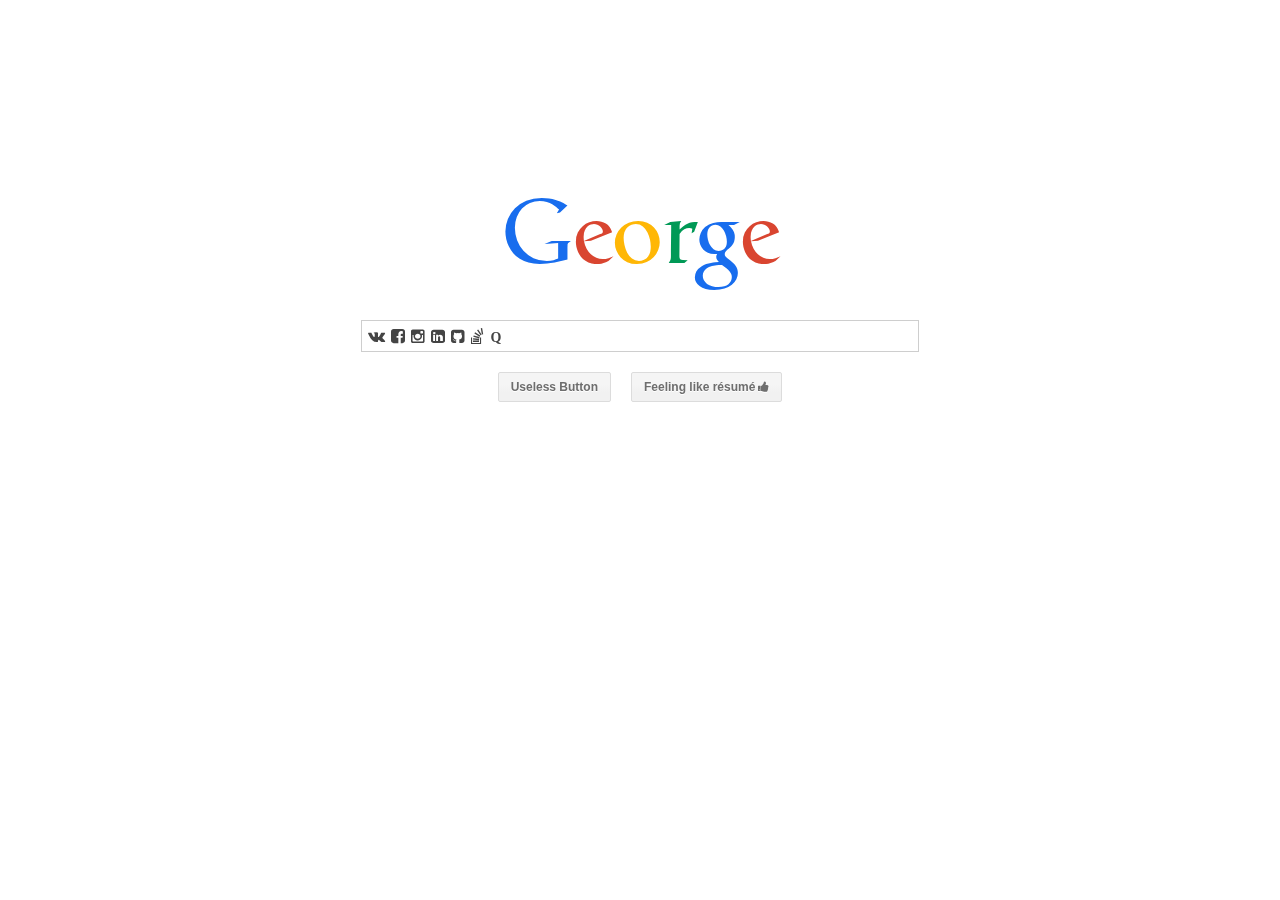
==== index.html @ b4901fd7 "Instagram ico add" ====
<!DOCTYPE html><html><head><title>Georgy's page</title><link rel="stylesheet" href="/main.css"><link rel="shortcut icon" href="/img/favicon.ico" type="image/x-icon"></head><body><div id="center"><div id="name"><span class="b">G</span><span class="r">e</span><span class="o">o</span><span class="g">r</span><span class="b">g</span><span class="r">e</span></div><div id="socialInput"><a href="https://vk.com/georgyserga"><i class="fa fa-vk"></i></a><a href="https://www.facebook.com/georgeserga"><i class="fa fa-facebook-square"></i></a><a href="https://instagram.com/georgy.serga"><i class="fa fa-instagram"></i></a><a href="https://ru.linkedin.com/in/gserga"><i class="fa fa-linkedin-square"></i></a><a href="https://github.com/GeorgySerga"><i class="fa fa-github-square"></i></a><a href="http://stackoverflow.com/users/4753661/georgy"><i class="fa fa-stack-overflow"></i></a><a href="http://www.quora.com/Georgy-Serga"><i class="fa fa-fw">Q</i></a></div><div id="linksButtons"><a class="btn">Useless Button</a><a href="/articles/about" class="btn">Feeling like résumé<i class="fa fa-thumbs-up"></i></a></div></div></body></html>
---- main.css ----
/*!
 *  Font Awesome 4.3.0 by @davegandy - http://fontawesome.io - @fontawesome
 *  License - http://fontawesome.io/license (Font: SIL OFL 1.1, CSS: MIT License)
 */@font-face{font-family:'FontAwesome';src:url('../fonts/fontawesome-webfont.eot?v=4.3.0');src:url('../fonts/fontawesome-webfont.eot?#iefix&v=4.3.0') format('embedded-opentype'),url('../fonts/fontawesome-webfont.woff2?v=4.3.0') format('woff2'),url('../fonts/fontawesome-webfont.woff?v=4.3.0') format('woff'),url('../fonts/fontawesome-webfont.ttf?v=4.3.0') format('truetype'),url('../fonts/fontawesome-webfont.svg?v=4.3.0#fontawesomeregular') format('svg');font-weight:normal;font-style:normal;}.fa{display:inline-block;font:normal normal normal 14px/1 FontAwesome;font-size:inherit;text-rendering:auto;-webkit-font-smoothing:antialiased;-moz-osx-font-smoothing:grayscale;-webkit-transform:translate(0, 0);-ms-transform:translate(0, 0);transform:translate(0, 0);}.fa-lg{font-size:1.33333em;line-height:0.75em;vertical-align:-15%;}.fa-2x{font-size:2em;}.fa-3x{font-size:3em;}.fa-4x{font-size:4em;}.fa-5x{font-size:5em;}.fa-fw{width:1.28571em;text-align:center;}.fa-ul{padding-left:0;margin-left:2.14286em;list-style-type:none;}.fa-ul>li{position:relative;}.fa-li{position:absolute;left:-2.14286em;width:2.14286em;top:0.14286em;text-align:center;}.fa-li.fa-lg{left:-1.85714em;}.fa-border{padding:0.2em 0.25em 0.15em;border:solid 0.08em #eee;border-radius:0.1em;}.pull-right{float:right;}.pull-left{float:left;}.fa.pull-left{margin-right:0.3em;}.fa.pull-right{margin-left:0.3em;}.fa-spin{-webkit-animation:fa-spin 2s infinite linear;animation:fa-spin 2s infinite linear;}.fa-pulse{-webkit-animation:fa-spin 1s infinite steps(8);animation:fa-spin 1s infinite steps(8);}@-webkit-keyframes fa-spin{0%{-webkit-transform:rotate(0deg);transform:rotate(0deg);}100%{-webkit-transform:rotate(359deg);transform:rotate(359deg);}}@keyframes fa-spin{0%{-webkit-transform:rotate(0deg);transform:rotate(0deg);}100%{-webkit-transform:rotate(359deg);transform:rotate(359deg);}}.fa-rotate-90{filter:progid:DXImageTransform.Microsoft.BasicImage(rotation=1);-webkit-transform:rotate(90deg);-ms-transform:rotate(90deg);transform:rotate(90deg);}.fa-rotate-180{filter:progid:DXImageTransform.Microsoft.BasicImage(rotation=2);-webkit-transform:rotate(180deg);-ms-transform:rotate(180deg);transform:rotate(180deg);}.fa-rotate-270{filter:progid:DXImageTransform.Microsoft.BasicImage(rotation=3);-webkit-transform:rotate(270deg);-ms-transform:rotate(270deg);transform:rotate(270deg);}.fa-flip-horizontal{filter:progid:DXImageTransform.Microsoft.BasicImage(rotation=0);-webkit-transform:scale(-1, 1);-ms-transform:scale(-1, 1);transform:scale(-1, 1);}.fa-flip-vertical{filter:progid:DXImageTransform.Microsoft.BasicImage(rotation=2);-webkit-transform:scale(1, -1);-ms-transform:scale(1, -1);transform:scale(1, -1);}:root .fa-rotate-90,:root .fa-rotate-180,:root .fa-rotate-270,:root .fa-flip-horizontal,:root .fa-flip-vertical{-webkit-filter:none;filter:none;}.fa-stack{position:relative;display:inline-block;width:2em;height:2em;line-height:2em;vertical-align:middle;}.fa-stack-1x,.fa-stack-2x{position:absolute;left:0;width:100%;text-align:center;}.fa-stack-1x{line-height:inherit;}.fa-stack-2x{font-size:2em;}.fa-inverse{color:#fff;}.fa-glass:before{content:"\f000";}.fa-music:before{content:"\f001";}.fa-search:before{content:"\f002";}.fa-envelope-o:before{content:"\f003";}.fa-heart:before{content:"\f004";}.fa-star:before{content:"\f005";}.fa-star-o:before{content:"\f006";}.fa-user:before{content:"\f007";}.fa-film:before{content:"\f008";}.fa-th-large:before{content:"\f009";}.fa-th:before{content:"\f00a";}.fa-th-list:before{content:"\f00b";}.fa-check:before{content:"\f00c";}.fa-remove:before,.fa-close:before,.fa-times:before{content:"\f00d";}.fa-search-plus:before{content:"\f00e";}.fa-search-minus:before{content:"\f010";}.fa-power-off:before{content:"\f011";}.fa-signal:before{content:"\f012";}.fa-gear:before,.fa-cog:before{content:"\f013";}.fa-trash-o:before{content:"\f014";}.fa-home:before{content:"\f015";}.fa-file-o:before{content:"\f016";}.fa-clock-o:before{content:"\f017";}.fa-road:before{content:"\f018";}.fa-download:before{content:"\f019";}.fa-arrow-circle-o-down:before{content:"\f01a";}.fa-arrow-circle-o-up:before{content:"\f01b";}.fa-inbox:before{content:"\f01c";}.fa-play-circle-o:before{content:"\f01d";}.fa-rotate-right:before,.fa-repeat:before{content:"\f01e";}.fa-refresh:before{content:"\f021";}.fa-list-alt:before{content:"\f022";}.fa-lock:before{content:"\f023";}.fa-flag:before{content:"\f024";}.fa-headphones:before{content:"\f025";}.fa-volume-off:before{content:"\f026";}.fa-volume-down:before{content:"\f027";}.fa-volume-up:before{content:"\f028";}.fa-qrcode:before{content:"\f029";}.fa-barcode:before{content:"\f02a";}.fa-tag:before{content:"\f02b";}.fa-tags:before{content:"\f02c";}.fa-book:before{content:"\f02d";}.fa-bookmark:before{content:"\f02e";}.fa-print:before{content:"\f02f";}.fa-camera:before{content:"\f030";}.fa-font:before{content:"\f031";}.fa-bold:before{content:"\f032";}.fa-italic:before{content:"\f033";}.fa-text-height:before{content:"\f034";}.fa-text-width:before{content:"\f035";}.fa-align-left:before{content:"\f036";}.fa-align-center:before{content:"\f037";}.fa-align-right:before{content:"\f038";}.fa-align-justify:before{content:"\f039";}.fa-list:before{content:"\f03a";}.fa-dedent:before,.fa-outdent:before{content:"\f03b";}.fa-indent:before{content:"\f03c";}.fa-video-camera:before{content:"\f03d";}.fa-photo:before,.fa-image:before,.fa-picture-o:before{content:"\f03e";}.fa-pencil:before{content:"\f040";}.fa-map-marker:before{content:"\f041";}.fa-adjust:before{content:"\f042";}.fa-tint:before{content:"\f043";}.fa-edit:before,.fa-pencil-square-o:before{content:"\f044";}.fa-share-square-o:before{content:"\f045";}.fa-check-square-o:before{content:"\f046";}.fa-arrows:before{content:"\f047";}.fa-step-backward:before{content:"\f048";}.fa-fast-backward:before{content:"\f049";}.fa-backward:before{content:"\f04a";}.fa-play:before{content:"\f04b";}.fa-pause:before{content:"\f04c";}.fa-stop:before{content:"\f04d";}.fa-forward:before{content:"\f04e";}.fa-fast-forward:before{content:"\f050";}.fa-step-forward:before{content:"\f051";}.fa-eject:before{content:"\f052";}.fa-chevron-left:before{content:"\f053";}.fa-chevron-right:before{content:"\f054";}.fa-plus-circle:before{content:"\f055";}.fa-minus-circle:before{content:"\f056";}.fa-times-circle:before{content:"\f057";}.fa-check-circle:before{content:"\f058";}.fa-question-circle:before{content:"\f059";}.fa-info-circle:before{content:"\f05a";}.fa-crosshairs:before{content:"\f05b";}.fa-times-circle-o:before{content:"\f05c";}.fa-check-circle-o:before{content:"\f05d";}.fa-ban:before{content:"\f05e";}.fa-arrow-left:before{content:"\f060";}.fa-arrow-right:before{content:"\f061";}.fa-arrow-up:before{content:"\f062";}.fa-arrow-down:before{content:"\f063";}.fa-mail-forward:before,.fa-share:before{content:"\f064";}.fa-expand:before{content:"\f065";}.fa-compress:before{content:"\f066";}.fa-plus:before{content:"\f067";}.fa-minus:before{content:"\f068";}.fa-asterisk:before{content:"\f069";}.fa-exclamation-circle:before{content:"\f06a";}.fa-gift:before{content:"\f06b";}.fa-leaf:before{content:"\f06c";}.fa-fire:before{content:"\f06d";}.fa-eye:before{content:"\f06e";}.fa-eye-slash:before{content:"\f070";}.fa-warning:before,.fa-exclamation-triangle:before{content:"\f071";}.fa-plane:before{content:"\f072";}.fa-calendar:before{content:"\f073";}.fa-random:before{content:"\f074";}.fa-comment:before{content:"\f075";}.fa-magnet:before{content:"\f076";}.fa-chevron-up:before{content:"\f077";}.fa-chevron-down:before{content:"\f078";}.fa-retweet:before{content:"\f079";}.fa-shopping-cart:before{content:"\f07a";}.fa-folder:before{content:"\f07b";}.fa-folder-open:before{content:"\f07c";}.fa-arrows-v:before{content:"\f07d";}.fa-arrows-h:before{content:"\f07e";}.fa-bar-chart-o:before,.fa-bar-chart:before{content:"\f080";}.fa-twitter-square:before{content:"\f081";}.fa-facebook-square:before{content:"\f082";}.fa-camera-retro:before{content:"\f083";}.fa-key:before{content:"\f084";}.fa-gears:before,.fa-cogs:before{content:"\f085";}.fa-comments:before{content:"\f086";}.fa-thumbs-o-up:before{content:"\f087";}.fa-thumbs-o-down:before{content:"\f088";}.fa-star-half:before{content:"\f089";}.fa-heart-o:before{content:"\f08a";}.fa-sign-out:before{content:"\f08b";}.fa-linkedin-square:before{content:"\f08c";}.fa-thumb-tack:before{content:"\f08d";}.fa-external-link:before{content:"\f08e";}.fa-sign-in:before{content:"\f090";}.fa-trophy:before{content:"\f091";}.fa-github-square:before{content:"\f092";}.fa-upload:before{content:"\f093";}.fa-lemon-o:before{content:"\f094";}.fa-phone:before{content:"\f095";}.fa-square-o:before{content:"\f096";}.fa-bookmark-o:before{content:"\f097";}.fa-phone-square:before{content:"\f098";}.fa-twitter:before{content:"\f099";}.fa-facebook-f:before,.fa-facebook:before{content:"\f09a";}.fa-github:before{content:"\f09b";}.fa-unlock:before{content:"\f09c";}.fa-credit-card:before{content:"\f09d";}.fa-rss:before{content:"\f09e";}.fa-hdd-o:before{content:"\f0a0";}.fa-bullhorn:before{content:"\f0a1";}.fa-bell:before{content:"\f0f3";}.fa-certificate:before{content:"\f0a3";}.fa-hand-o-right:before{content:"\f0a4";}.fa-hand-o-left:before{content:"\f0a5";}.fa-hand-o-up:before{content:"\f0a6";}.fa-hand-o-down:before{content:"\f0a7";}.fa-arrow-circle-left:before{content:"\f0a8";}.fa-arrow-circle-right:before{content:"\f0a9";}.fa-arrow-circle-up:before{content:"\f0aa";}.fa-arrow-circle-down:before{content:"\f0ab";}.fa-globe:before{content:"\f0ac";}.fa-wrench:before{content:"\f0ad";}.fa-tasks:before{content:"\f0ae";}.fa-filter:before{content:"\f0b0";}.fa-briefcase:before{content:"\f0b1";}.fa-arrows-alt:before{content:"\f0b2";}.fa-group:before,.fa-users:before{content:"\f0c0";}.fa-chain:before,.fa-link:before{content:"\f0c1";}.fa-cloud:before{content:"\f0c2";}.fa-flask:before{content:"\f0c3";}.fa-cut:before,.fa-scissors:before{content:"\f0c4";}.fa-copy:before,.fa-files-o:before{content:"\f0c5";}.fa-paperclip:before{content:"\f0c6";}.fa-save:before,.fa-floppy-o:before{content:"\f0c7";}.fa-square:before{content:"\f0c8";}.fa-navicon:before,.fa-reorder:before,.fa-bars:before{content:"\f0c9";}.fa-list-ul:before{content:"\f0ca";}.fa-list-ol:before{content:"\f0cb";}.fa-strikethrough:before{content:"\f0cc";}.fa-underline:before{content:"\f0cd";}.fa-table:before{content:"\f0ce";}.fa-magic:before{content:"\f0d0";}.fa-truck:before{content:"\f0d1";}.fa-pinterest:before{content:"\f0d2";}.fa-pinterest-square:before{content:"\f0d3";}.fa-google-plus-square:before{content:"\f0d4";}.fa-google-plus:before{content:"\f0d5";}.fa-money:before{content:"\f0d6";}.fa-caret-down:before{content:"\f0d7";}.fa-caret-up:before{content:"\f0d8";}.fa-caret-left:before{content:"\f0d9";}.fa-caret-right:before{content:"\f0da";}.fa-columns:before{content:"\f0db";}.fa-unsorted:before,.fa-sort:before{content:"\f0dc";}.fa-sort-down:before,.fa-sort-desc:before{content:"\f0dd";}.fa-sort-up:before,.fa-sort-asc:before{content:"\f0de";}.fa-envelope:before{content:"\f0e0";}.fa-linkedin:before{content:"\f0e1";}.fa-rotate-left:before,.fa-undo:before{content:"\f0e2";}.fa-legal:before,.fa-gavel:before{content:"\f0e3";}.fa-dashboard:before,.fa-tachometer:before{content:"\f0e4";}.fa-comment-o:before{content:"\f0e5";}.fa-comments-o:before{content:"\f0e6";}.fa-flash:before,.fa-bolt:before{content:"\f0e7";}.fa-sitemap:before{content:"\f0e8";}.fa-umbrella:before{content:"\f0e9";}.fa-paste:before,.fa-clipboard:before{content:"\f0ea";}.fa-lightbulb-o:before{content:"\f0eb";}.fa-exchange:before{content:"\f0ec";}.fa-cloud-download:before{content:"\f0ed";}.fa-cloud-upload:before{content:"\f0ee";}.fa-user-md:before{content:"\f0f0";}.fa-stethoscope:before{content:"\f0f1";}.fa-suitcase:before{content:"\f0f2";}.fa-bell-o:before{content:"\f0a2";}.fa-coffee:before{content:"\f0f4";}.fa-cutlery:before{content:"\f0f5";}.fa-file-text-o:before{content:"\f0f6";}.fa-building-o:before{content:"\f0f7";}.fa-hospital-o:before{content:"\f0f8";}.fa-ambulance:before{content:"\f0f9";}.fa-medkit:before{content:"\f0fa";}.fa-fighter-jet:before{content:"\f0fb";}.fa-beer:before{content:"\f0fc";}.fa-h-square:before{content:"\f0fd";}.fa-plus-square:before{content:"\f0fe";}.fa-angle-double-left:before{content:"\f100";}.fa-angle-double-right:before{content:"\f101";}.fa-angle-double-up:before{content:"\f102";}.fa-angle-double-down:before{content:"\f103";}.fa-angle-left:before{content:"\f104";}.fa-angle-right:before{content:"\f105";}.fa-angle-up:before{content:"\f106";}.fa-angle-down:before{content:"\f107";}.fa-desktop:before{content:"\f108";}.fa-laptop:before{content:"\f109";}.fa-tablet:before{content:"\f10a";}.fa-mobile-phone:before,.fa-mobile:before{content:"\f10b";}.fa-circle-o:before{content:"\f10c";}.fa-quote-left:before{content:"\f10d";}.fa-quote-right:before{content:"\f10e";}.fa-spinner:before{content:"\f110";}.fa-circle:before{content:"\f111";}.fa-mail-reply:before,.fa-reply:before{content:"\f112";}.fa-github-alt:before{content:"\f113";}.fa-folder-o:before{content:"\f114";}.fa-folder-open-o:before{content:"\f115";}.fa-smile-o:before{content:"\f118";}.fa-frown-o:before{content:"\f119";}.fa-meh-o:before{content:"\f11a";}.fa-gamepad:before{content:"\f11b";}.fa-keyboard-o:before{content:"\f11c";}.fa-flag-o:before{content:"\f11d";}.fa-flag-checkered:before{content:"\f11e";}.fa-terminal:before{content:"\f120";}.fa-code:before{content:"\f121";}.fa-mail-reply-all:before,.fa-reply-all:before{content:"\f122";}.fa-star-half-empty:before,.fa-star-half-full:before,.fa-star-half-o:before{content:"\f123";}.fa-location-arrow:before{content:"\f124";}.fa-crop:before{content:"\f125";}.fa-code-fork:before{content:"\f126";}.fa-unlink:before,.fa-chain-broken:before{content:"\f127";}.fa-question:before{content:"\f128";}.fa-info:before{content:"\f129";}.fa-exclamation:before{content:"\f12a";}.fa-superscript:before{content:"\f12b";}.fa-subscript:before{content:"\f12c";}.fa-eraser:before{content:"\f12d";}.fa-puzzle-piece:before{content:"\f12e";}.fa-microphone:before{content:"\f130";}.fa-microphone-slash:before{content:"\f131";}.fa-shield:before{content:"\f132";}.fa-calendar-o:before{content:"\f133";}.fa-fire-extinguisher:before{content:"\f134";}.fa-rocket:before{content:"\f135";}.fa-maxcdn:before{content:"\f136";}.fa-chevron-circle-left:before{content:"\f137";}.fa-chevron-circle-right:before{content:"\f138";}.fa-chevron-circle-up:before{content:"\f139";}.fa-chevron-circle-down:before{content:"\f13a";}.fa-html5:before{content:"\f13b";}.fa-css3:before{content:"\f13c";}.fa-anchor:before{content:"\f13d";}.fa-unlock-alt:before{content:"\f13e";}.fa-bullseye:before{content:"\f140";}.fa-ellipsis-h:before{content:"\f141";}.fa-ellipsis-v:before{content:"\f142";}.fa-rss-square:before{content:"\f143";}.fa-play-circle:before{content:"\f144";}.fa-ticket:before{content:"\f145";}.fa-minus-square:before{content:"\f146";}.fa-minus-square-o:before{content:"\f147";}.fa-level-up:before{content:"\f148";}.fa-level-down:before{content:"\f149";}.fa-check-square:before{content:"\f14a";}.fa-pencil-square:before{content:"\f14b";}.fa-external-link-square:before{content:"\f14c";}.fa-share-square:before{content:"\f14d";}.fa-compass:before{content:"\f14e";}.fa-toggle-down:before,.fa-caret-square-o-down:before{content:"\f150";}.fa-toggle-up:before,.fa-caret-square-o-up:before{content:"\f151";}.fa-toggle-right:before,.fa-caret-square-o-right:before{content:"\f152";}.fa-euro:before,.fa-eur:before{content:"\f153";}.fa-gbp:before{content:"\f154";}.fa-dollar:before,.fa-usd:before{content:"\f155";}.fa-rupee:before,.fa-inr:before{content:"\f156";}.fa-cny:before,.fa-rmb:before,.fa-yen:before,.fa-jpy:before{content:"\f157";}.fa-ruble:before,.fa-rouble:before,.fa-rub:before{content:"\f158";}.fa-won:before,.fa-krw:before{content:"\f159";}.fa-bitcoin:before,.fa-btc:before{content:"\f15a";}.fa-file:before{content:"\f15b";}.fa-file-text:before{content:"\f15c";}.fa-sort-alpha-asc:before{content:"\f15d";}.fa-sort-alpha-desc:before{content:"\f15e";}.fa-sort-amount-asc:before{content:"\f160";}.fa-sort-amount-desc:before{content:"\f161";}.fa-sort-numeric-asc:before{content:"\f162";}.fa-sort-numeric-desc:before{content:"\f163";}.fa-thumbs-up:before{content:"\f164";}.fa-thumbs-down:before{content:"\f165";}.fa-youtube-square:before{content:"\f166";}.fa-youtube:before{content:"\f167";}.fa-xing:before{content:"\f168";}.fa-xing-square:before{content:"\f169";}.fa-youtube-play:before{content:"\f16a";}.fa-dropbox:before{content:"\f16b";}.fa-stack-overflow:before{content:"\f16c";}.fa-instagram:before{content:"\f16d";}.fa-flickr:before{content:"\f16e";}.fa-adn:before{content:"\f170";}.fa-bitbucket:before{content:"\f171";}.fa-bitbucket-square:before{content:"\f172";}.fa-tumblr:before{content:"\f173";}.fa-tumblr-square:before{content:"\f174";}.fa-long-arrow-down:before{content:"\f175";}.fa-long-arrow-up:before{content:"\f176";}.fa-long-arrow-left:before{content:"\f177";}.fa-long-arrow-right:before{content:"\f178";}.fa-apple:before{content:"\f179";}.fa-windows:before{content:"\f17a";}.fa-android:before{content:"\f17b";}.fa-linux:before{content:"\f17c";}.fa-dribbble:before{content:"\f17d";}.fa-skype:before{content:"\f17e";}.fa-foursquare:before{content:"\f180";}.fa-trello:before{content:"\f181";}.fa-female:before{content:"\f182";}.fa-male:before{content:"\f183";}.fa-gittip:before,.fa-gratipay:before{content:"\f184";}.fa-sun-o:before{content:"\f185";}.fa-moon-o:before{content:"\f186";}.fa-archive:before{content:"\f187";}.fa-bug:before{content:"\f188";}.fa-vk:before{content:"\f189";}.fa-weibo:before{content:"\f18a";}.fa-renren:before{content:"\f18b";}.fa-pagelines:before{content:"\f18c";}.fa-stack-exchange:before{content:"\f18d";}.fa-arrow-circle-o-right:before{content:"\f18e";}.fa-arrow-circle-o-left:before{content:"\f190";}.fa-toggle-left:before,.fa-caret-square-o-left:before{content:"\f191";}.fa-dot-circle-o:before{content:"\f192";}.fa-wheelchair:before{content:"\f193";}.fa-vimeo-square:before{content:"\f194";}.fa-turkish-lira:before,.fa-try:before{content:"\f195";}.fa-plus-square-o:before{content:"\f196";}.fa-space-shuttle:before{content:"\f197";}.fa-slack:before{content:"\f198";}.fa-envelope-square:before{content:"\f199";}.fa-wordpress:before{content:"\f19a";}.fa-openid:before{content:"\f19b";}.fa-institution:before,.fa-bank:before,.fa-university:before{content:"\f19c";}.fa-mortar-board:before,.fa-graduation-cap:before{content:"\f19d";}.fa-yahoo:before{content:"\f19e";}.fa-google:before{content:"\f1a0";}.fa-reddit:before{content:"\f1a1";}.fa-reddit-square:before{content:"\f1a2";}.fa-stumbleupon-circle:before{content:"\f1a3";}.fa-stumbleupon:before{content:"\f1a4";}.fa-delicious:before{content:"\f1a5";}.fa-digg:before{content:"\f1a6";}.fa-pied-piper:before{content:"\f1a7";}.fa-pied-piper-alt:before{content:"\f1a8";}.fa-drupal:before{content:"\f1a9";}.fa-joomla:before{content:"\f1aa";}.fa-language:before{content:"\f1ab";}.fa-fax:before{content:"\f1ac";}.fa-building:before{content:"\f1ad";}.fa-child:before{content:"\f1ae";}.fa-paw:before{content:"\f1b0";}.fa-spoon:before{content:"\f1b1";}.fa-cube:before{content:"\f1b2";}.fa-cubes:before{content:"\f1b3";}.fa-behance:before{content:"\f1b4";}.fa-behance-square:before{content:"\f1b5";}.fa-steam:before{content:"\f1b6";}.fa-steam-square:before{content:"\f1b7";}.fa-recycle:before{content:"\f1b8";}.fa-automobile:before,.fa-car:before{content:"\f1b9";}.fa-cab:before,.fa-taxi:before{content:"\f1ba";}.fa-tree:before{content:"\f1bb";}.fa-spotify:before{content:"\f1bc";}.fa-deviantart:before{content:"\f1bd";}.fa-soundcloud:before{content:"\f1be";}.fa-database:before{content:"\f1c0";}.fa-file-pdf-o:before{content:"\f1c1";}.fa-file-word-o:before{content:"\f1c2";}.fa-file-excel-o:before{content:"\f1c3";}.fa-file-powerpoint-o:before{content:"\f1c4";}.fa-file-photo-o:before,.fa-file-picture-o:before,.fa-file-image-o:before{content:"\f1c5";}.fa-file-zip-o:before,.fa-file-archive-o:before{content:"\f1c6";}.fa-file-sound-o:before,.fa-file-audio-o:before{content:"\f1c7";}.fa-file-movie-o:before,.fa-file-video-o:before{content:"\f1c8";}.fa-file-code-o:before{content:"\f1c9";}.fa-vine:before{content:"\f1ca";}.fa-codepen:before{content:"\f1cb";}.fa-jsfiddle:before{content:"\f1cc";}.fa-life-bouy:before,.fa-life-buoy:before,.fa-life-saver:before,.fa-support:before,.fa-life-ring:before{content:"\f1cd";}.fa-circle-o-notch:before{content:"\f1ce";}.fa-ra:before,.fa-rebel:before{content:"\f1d0";}.fa-ge:before,.fa-empire:before{content:"\f1d1";}.fa-git-square:before{content:"\f1d2";}.fa-git:before{content:"\f1d3";}.fa-hacker-news:before{content:"\f1d4";}.fa-tencent-weibo:before{content:"\f1d5";}.fa-qq:before{content:"\f1d6";}.fa-wechat:before,.fa-weixin:before{content:"\f1d7";}.fa-send:before,.fa-paper-plane:before{content:"\f1d8";}.fa-send-o:before,.fa-paper-plane-o:before{content:"\f1d9";}.fa-history:before{content:"\f1da";}.fa-genderless:before,.fa-circle-thin:before{content:"\f1db";}.fa-header:before{content:"\f1dc";}.fa-paragraph:before{content:"\f1dd";}.fa-sliders:before{content:"\f1de";}.fa-share-alt:before{content:"\f1e0";}.fa-share-alt-square:before{content:"\f1e1";}.fa-bomb:before{content:"\f1e2";}.fa-soccer-ball-o:before,.fa-futbol-o:before{content:"\f1e3";}.fa-tty:before{content:"\f1e4";}.fa-binoculars:before{content:"\f1e5";}.fa-plug:before{content:"\f1e6";}.fa-slideshare:before{content:"\f1e7";}.fa-twitch:before{content:"\f1e8";}.fa-yelp:before{content:"\f1e9";}.fa-newspaper-o:before{content:"\f1ea";}.fa-wifi:before{content:"\f1eb";}.fa-calculator:before{content:"\f1ec";}.fa-paypal:before{content:"\f1ed";}.fa-google-wallet:before{content:"\f1ee";}.fa-cc-visa:before{content:"\f1f0";}.fa-cc-mastercard:before{content:"\f1f1";}.fa-cc-discover:before{content:"\f1f2";}.fa-cc-amex:before{content:"\f1f3";}.fa-cc-paypal:before{content:"\f1f4";}.fa-cc-stripe:before{content:"\f1f5";}.fa-bell-slash:before{content:"\f1f6";}.fa-bell-slash-o:before{content:"\f1f7";}.fa-trash:before{content:"\f1f8";}.fa-copyright:before{content:"\f1f9";}.fa-at:before{content:"\f1fa";}.fa-eyedropper:before{content:"\f1fb";}.fa-paint-brush:before{content:"\f1fc";}.fa-birthday-cake:before{content:"\f1fd";}.fa-area-chart:before{content:"\f1fe";}.fa-pie-chart:before{content:"\f200";}.fa-line-chart:before{content:"\f201";}.fa-lastfm:before{content:"\f202";}.fa-lastfm-square:before{content:"\f203";}.fa-toggle-off:before{content:"\f204";}.fa-toggle-on:before{content:"\f205";}.fa-bicycle:before{content:"\f206";}.fa-bus:before{content:"\f207";}.fa-ioxhost:before{content:"\f208";}.fa-angellist:before{content:"\f209";}.fa-cc:before{content:"\f20a";}.fa-shekel:before,.fa-sheqel:before,.fa-ils:before{content:"\f20b";}.fa-meanpath:before{content:"\f20c";}.fa-buysellads:before{content:"\f20d";}.fa-connectdevelop:before{content:"\f20e";}.fa-dashcube:before{content:"\f210";}.fa-forumbee:before{content:"\f211";}.fa-leanpub:before{content:"\f212";}.fa-sellsy:before{content:"\f213";}.fa-shirtsinbulk:before{content:"\f214";}.fa-simplybuilt:before{content:"\f215";}.fa-skyatlas:before{content:"\f216";}.fa-cart-plus:before{content:"\f217";}.fa-cart-arrow-down:before{content:"\f218";}.fa-diamond:before{content:"\f219";}.fa-ship:before{content:"\f21a";}.fa-user-secret:before{content:"\f21b";}.fa-motorcycle:before{content:"\f21c";}.fa-street-view:before{content:"\f21d";}.fa-heartbeat:before{content:"\f21e";}.fa-venus:before{content:"\f221";}.fa-mars:before{content:"\f222";}.fa-mercury:before{content:"\f223";}.fa-transgender:before{content:"\f224";}.fa-transgender-alt:before{content:"\f225";}.fa-venus-double:before{content:"\f226";}.fa-mars-double:before{content:"\f227";}.fa-venus-mars:before{content:"\f228";}.fa-mars-stroke:before{content:"\f229";}.fa-mars-stroke-v:before{content:"\f22a";}.fa-mars-stroke-h:before{content:"\f22b";}.fa-neuter:before{content:"\f22c";}.fa-facebook-official:before{content:"\f230";}.fa-pinterest-p:before{content:"\f231";}.fa-whatsapp:before{content:"\f232";}.fa-server:before{content:"\f233";}.fa-user-plus:before{content:"\f234";}.fa-user-times:before{content:"\f235";}.fa-hotel:before,.fa-bed:before{content:"\f236";}.fa-viacoin:before{content:"\f237";}.fa-train:before{content:"\f238";}.fa-subway:before{content:"\f239";}.fa-medium:before{content:"\f23a";}body{font-family:"Helvetica";color:#444;margin:0;text-align:center;}a{text-decoration:none;color:#444;}a:hover{text-decoration:none;color:#000;}h1{font-size:48px;line-height:1.2em;border-bottom:#CCC solid 1px;padding:20px 0;}h3{font-weight:300;}#center{display:table-cell;vertical-align:middle;width:100%;height:100%;position:fixed;}@font-face{font-family:"CatullG";src:url(/fonts/CatullG.ttf);}#name{margin-left:auto;margin-top:5px;margin-right:auto;font-family:"CatullG";height:100px;font-size:90px;margin-top:180px;}#name .b{color:#186DEE;}#name .r{color:#D94530;}#name .o{color:#FFB706;}#name .g{color:#009956;}#socialInput{margin-left:auto;margin-top:5px;margin-right:auto;width:550px;height:25px;margin-top:40px;border:1px solid #cecece;padding:5px 3px 0 3px;text-align:left;}#socialInput:hover{border-color:#aaa;}i{margin:2px 3px 2px 3px;}i.fa-fw{margin:0;font-weight:600;font-size:14px;}#linksButtons{margin-left:auto;margin-top:5px;margin-right:auto;margin-top:20px;}a.btn{color:#6e6e6e;font:bold 12px Helvetica,Arial,sans-serif;text-decoration:none;padding:7px 12px;position:relative;display:inline-block;text-shadow:0 1px 0 #fff;-webkit-transition:border-color 0.218s;transition:border-color 0.218s;background:#f3f3f3;background:-webkit-gradient(linear, 0% 40%, 0% 70%, from(#F5F5F5), to(#F1F1F1));border:solid 1px #dcdcdc;border-radius:2px;-webkit-border-radius:2px;-moz-border-radius:2px;margin-right:10px;margin-left:10px;}a.btn:hover{color:#333;border-color:#999;box-shadow:0 1px 2px rgba(0, 0, 0, 0.15);}i.fa.fa-thumbs-up{margin:-2px 0 0 3px;}
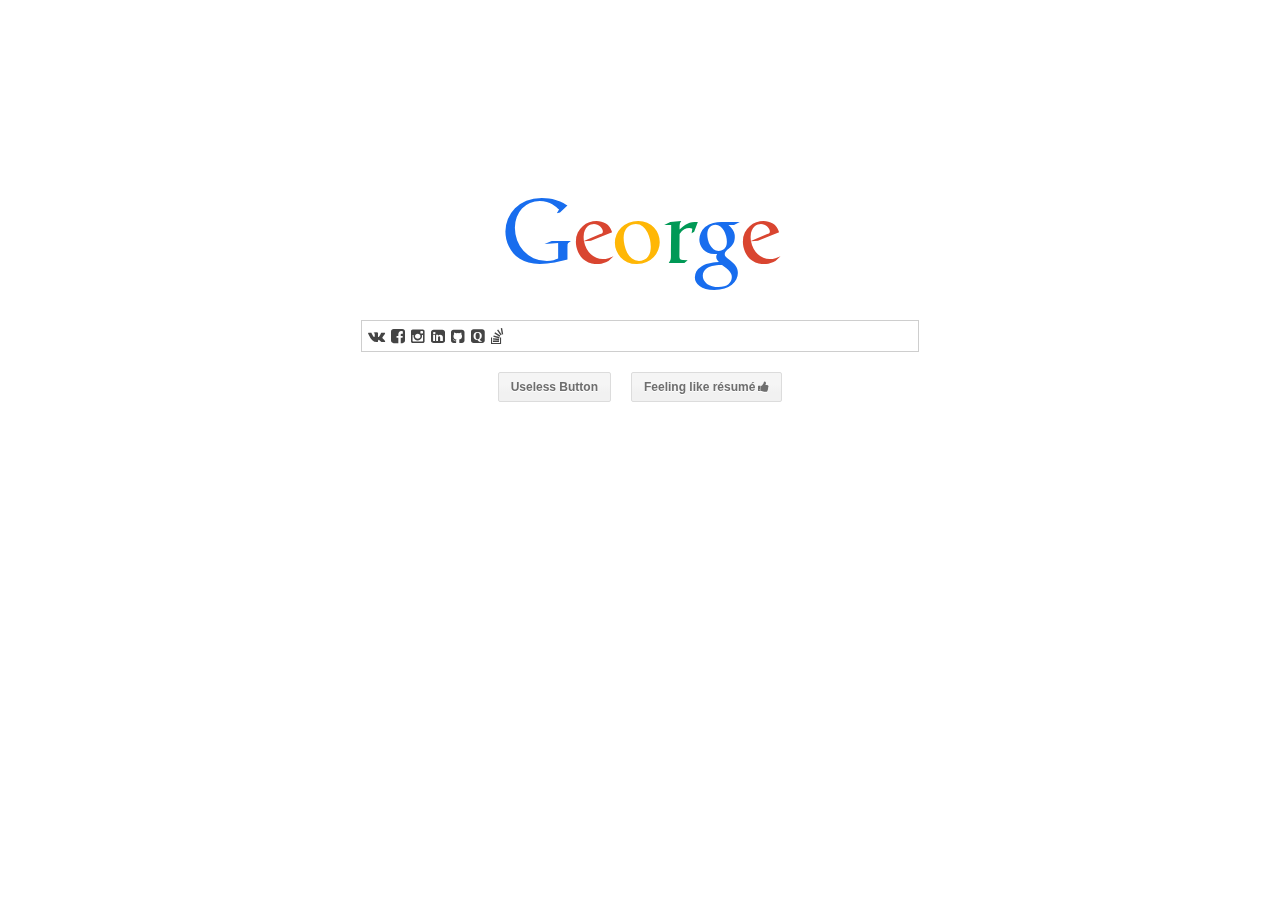
==== commit c5dd7fae: "Quora logo update" ====
--- a/index.html
+++ b/index.html
@@ -1 +1,7 @@
-<!DOCTYPE html><html><head><title>Georgy's page</title><link rel="stylesheet" href="/main.css"><link rel="shortcut icon" href="/img/favicon.ico" type="image/x-icon"></head><body><div id="center"><div id="name"><span class="b">G</span><span class="r">e</span><span class="o">o</span><span class="g">r</span><span class="b">g</span><span class="r">e</span></div><div id="socialInput"><a href="https://vk.com/georgyserga"><i class="fa fa-vk"></i></a><a href="https://www.facebook.com/georgeserga"><i class="fa fa-facebook-square"></i></a><a href="https://instagram.com/georgy.serga"><i class="fa fa-instagram"></i></a><a href="https://ru.linkedin.com/in/gserga"><i class="fa fa-linkedin-square"></i></a><a href="https://github.com/GeorgySerga"><i class="fa fa-github-square"></i></a><a href="http://stackoverflow.com/users/4753661/georgy"><i class="fa fa-stack-overflow"></i></a><a href="http://www.quora.com/Georgy-Serga"><i class="fa fa-fw">Q</i></a></div><div id="linksButtons"><a class="btn">Useless Button</a><a href="/articles/about" class="btn">Feeling like résumé<i class="fa fa-thumbs-up"></i></a></div></div></body></html>+<!DOCTYPE html><html><head><title>Georgy's page</title><meta name="viewport" content="width=device-width, initial-scale=1.0"><link rel="stylesheet" href="/main.css"><link rel="shortcut icon" href="/img/favicon.ico" type="image/x-icon"><script type="text/javascript">(function(i,s,o,g,r,a,m){i['GoogleAnalyticsObject']=r;i[r]=i[r]||function(){
+(i[r].q=i[r].q||[]).push(arguments)},i[r].l=1*new Date();a=s.createElement(o),
+m=s.getElementsByTagName(o)[0];a.async=1;a.src=g;m.parentNode.insertBefore(a,m)
+})(window,document,'script','//www.google-analytics.com/analytics.js','ga');
+ga('create', 'UA-62591911-1', 'auto');
+ga('send', 'pageview');
+</script></head><body><div id="center"><div id="name"><span class="b">G</span><span class="r">e</span><span class="o">o</span><span class="g">r</span><span class="b">g</span><span class="r">e</span></div><div id="socialInput"><a href="https://vk.com/georgyserga"><i class="fa fa-vk"></i></a><a href="https://www.facebook.com/georgeserga"><i class="fa fa-facebook-square"></i></a><a href="https://instagram.com/georgy.serga"><i class="fa fa-instagram"></i></a><a href="https://ru.linkedin.com/in/gserga"><i class="fa fa-linkedin-square"></i></a><a href="https://github.com/GeorgySerga"><i class="fa fa-github-square"></i></a><a href="http://www.quora.com/Georgy-Serga"><i class="fa fa-square"><span class="quora">Q</span></i></a><a href="http://stackoverflow.com/users/4753661/georgy"><i class="fa fa-stack-overflow"></i></a></div><div id="linksButtons"><a class="btn">Useless Button</a><a href="resume.html" class="btn">Feeling like résumé<i class="fa fa-thumbs-up"></i></a></div></div></body></html>--- a/main.css
+++ b/main.css
@@ -1,4 +1,5 @@
 /*!
  *  Font Awesome 4.3.0 by @davegandy - http://fontawesome.io - @fontawesome
  *  License - http://fontawesome.io/license (Font: SIL OFL 1.1, CSS: MIT License)
- */@font-face{font-family:'FontAwesome';src:url('../fonts/fontawesome-webfont.eot?v=4.3.0');src:url('../fonts/fontawesome-webfont.eot?#iefix&v=4.3.0') format('embedded-opentype'),url('../fonts/fontawesome-webfont.woff2?v=4.3.0') format('woff2'),url('../fonts/fontawesome-webfont.woff?v=4.3.0') format('woff'),url('../fonts/fontawesome-webfont.ttf?v=4.3.0') format('truetype'),url('../fonts/fontawesome-webfont.svg?v=4.3.0#fontawesomeregular') format('svg');font-weight:normal;font-style:normal;}.fa{display:inline-block;font:normal normal normal 14px/1 FontAwesome;font-size:inherit;text-rendering:auto;-webkit-font-smoothing:antialiased;-moz-osx-font-smoothing:grayscale;-webkit-transform:translate(0, 0);-ms-transform:translate(0, 0);transform:translate(0, 0);}.fa-lg{font-size:1.33333em;line-height:0.75em;vertical-align:-15%;}.fa-2x{font-size:2em;}.fa-3x{font-size:3em;}.fa-4x{font-size:4em;}.fa-5x{font-size:5em;}.fa-fw{width:1.28571em;text-align:center;}.fa-ul{padding-left:0;margin-left:2.14286em;list-style-type:none;}.fa-ul>li{position:relative;}.fa-li{position:absolute;left:-2.14286em;width:2.14286em;top:0.14286em;text-align:center;}.fa-li.fa-lg{left:-1.85714em;}.fa-border{padding:0.2em 0.25em 0.15em;border:solid 0.08em #eee;border-radius:0.1em;}.pull-right{float:right;}.pull-left{float:left;}.fa.pull-left{margin-right:0.3em;}.fa.pull-right{margin-left:0.3em;}.fa-spin{-webkit-animation:fa-spin 2s infinite linear;animation:fa-spin 2s infinite linear;}.fa-pulse{-webkit-animation:fa-spin 1s infinite steps(8);animation:fa-spin 1s infinite steps(8);}@-webkit-keyframes fa-spin{0%{-webkit-transform:rotate(0deg);transform:rotate(0deg);}100%{-webkit-transform:rotate(359deg);transform:rotate(359deg);}}@keyframes fa-spin{0%{-webkit-transform:rotate(0deg);transform:rotate(0deg);}100%{-webkit-transform:rotate(359deg);transform:rotate(359deg);}}.fa-rotate-90{filter:progid:DXImageTransform.Microsoft.BasicImage(rotation=1);-webkit-transform:rotate(90deg);-ms-transform:rotate(90deg);transform:rotate(90deg);}.fa-rotate-180{filter:progid:DXImageTransform.Microsoft.BasicImage(rotation=2);-webkit-transform:rotate(180deg);-ms-transform:rotate(180deg);transform:rotate(180deg);}.fa-rotate-270{filter:progid:DXImageTransform.Microsoft.BasicImage(rotation=3);-webkit-transform:rotate(270deg);-ms-transform:rotate(270deg);transform:rotate(270deg);}.fa-flip-horizontal{filter:progid:DXImageTransform.Microsoft.BasicImage(rotation=0);-webkit-transform:scale(-1, 1);-ms-transform:scale(-1, 1);transform:scale(-1, 1);}.fa-flip-vertical{filter:progid:DXImageTransform.Microsoft.BasicImage(rotation=2);-webkit-transform:scale(1, -1);-ms-transform:scale(1, -1);transform:scale(1, -1);}:root .fa-rotate-90,:root .fa-rotate-180,:root .fa-rotate-270,:root .fa-flip-horizontal,:root .fa-flip-vertical{-webkit-filter:none;filter:none;}.fa-stack{position:relative;display:inline-block;width:2em;height:2em;line-height:2em;vertical-align:middle;}.fa-stack-1x,.fa-stack-2x{position:absolute;left:0;width:100%;text-align:center;}.fa-stack-1x{line-height:inherit;}.fa-stack-2x{font-size:2em;}.fa-inverse{color:#fff;}.fa-glass:before{content:"\f000";}.fa-music:before{content:"\f001";}.fa-search:before{content:"\f002";}.fa-envelope-o:before{content:"\f003";}.fa-heart:before{content:"\f004";}.fa-star:before{content:"\f005";}.fa-star-o:before{content:"\f006";}.fa-user:before{content:"\f007";}.fa-film:before{content:"\f008";}.fa-th-large:before{content:"\f009";}.fa-th:before{content:"\f00a";}.fa-th-list:before{content:"\f00b";}.fa-check:before{content:"\f00c";}.fa-remove:before,.fa-close:before,.fa-times:before{content:"\f00d";}.fa-search-plus:before{content:"\f00e";}.fa-search-minus:before{content:"\f010";}.fa-power-off:before{content:"\f011";}.fa-signal:before{content:"\f012";}.fa-gear:before,.fa-cog:before{content:"\f013";}.fa-trash-o:before{content:"\f014";}.fa-home:before{content:"\f015";}.fa-file-o:before{content:"\f016";}.fa-clock-o:before{content:"\f017";}.fa-road:before{content:"\f018";}.fa-download:before{content:"\f019";}.fa-arrow-circle-o-down:before{content:"\f01a";}.fa-arrow-circle-o-up:before{content:"\f01b";}.fa-inbox:before{content:"\f01c";}.fa-play-circle-o:before{content:"\f01d";}.fa-rotate-right:before,.fa-repeat:before{content:"\f01e";}.fa-refresh:before{content:"\f021";}.fa-list-alt:before{content:"\f022";}.fa-lock:before{content:"\f023";}.fa-flag:before{content:"\f024";}.fa-headphones:before{content:"\f025";}.fa-volume-off:before{content:"\f026";}.fa-volume-down:before{content:"\f027";}.fa-volume-up:before{content:"\f028";}.fa-qrcode:before{content:"\f029";}.fa-barcode:before{content:"\f02a";}.fa-tag:before{content:"\f02b";}.fa-tags:before{content:"\f02c";}.fa-book:before{content:"\f02d";}.fa-bookmark:before{content:"\f02e";}.fa-print:before{content:"\f02f";}.fa-camera:before{content:"\f030";}.fa-font:before{content:"\f031";}.fa-bold:before{content:"\f032";}.fa-italic:before{content:"\f033";}.fa-text-height:before{content:"\f034";}.fa-text-width:before{content:"\f035";}.fa-align-left:before{content:"\f036";}.fa-align-center:before{content:"\f037";}.fa-align-right:before{content:"\f038";}.fa-align-justify:before{content:"\f039";}.fa-list:before{content:"\f03a";}.fa-dedent:before,.fa-outdent:before{content:"\f03b";}.fa-indent:before{content:"\f03c";}.fa-video-camera:before{content:"\f03d";}.fa-photo:before,.fa-image:before,.fa-picture-o:before{content:"\f03e";}.fa-pencil:before{content:"\f040";}.fa-map-marker:before{content:"\f041";}.fa-adjust:before{content:"\f042";}.fa-tint:before{content:"\f043";}.fa-edit:before,.fa-pencil-square-o:before{content:"\f044";}.fa-share-square-o:before{content:"\f045";}.fa-check-square-o:before{content:"\f046";}.fa-arrows:before{content:"\f047";}.fa-step-backward:before{content:"\f048";}.fa-fast-backward:before{content:"\f049";}.fa-backward:before{content:"\f04a";}.fa-play:before{content:"\f04b";}.fa-pause:before{content:"\f04c";}.fa-stop:before{content:"\f04d";}.fa-forward:before{content:"\f04e";}.fa-fast-forward:before{content:"\f050";}.fa-step-forward:before{content:"\f051";}.fa-eject:before{content:"\f052";}.fa-chevron-left:before{content:"\f053";}.fa-chevron-right:before{content:"\f054";}.fa-plus-circle:before{content:"\f055";}.fa-minus-circle:before{content:"\f056";}.fa-times-circle:before{content:"\f057";}.fa-check-circle:before{content:"\f058";}.fa-question-circle:before{content:"\f059";}.fa-info-circle:before{content:"\f05a";}.fa-crosshairs:before{content:"\f05b";}.fa-times-circle-o:before{content:"\f05c";}.fa-check-circle-o:before{content:"\f05d";}.fa-ban:before{content:"\f05e";}.fa-arrow-left:before{content:"\f060";}.fa-arrow-right:before{content:"\f061";}.fa-arrow-up:before{content:"\f062";}.fa-arrow-down:before{content:"\f063";}.fa-mail-forward:before,.fa-share:before{content:"\f064";}.fa-expand:before{content:"\f065";}.fa-compress:before{content:"\f066";}.fa-plus:before{content:"\f067";}.fa-minus:before{content:"\f068";}.fa-asterisk:before{content:"\f069";}.fa-exclamation-circle:before{content:"\f06a";}.fa-gift:before{content:"\f06b";}.fa-leaf:before{content:"\f06c";}.fa-fire:before{content:"\f06d";}.fa-eye:before{content:"\f06e";}.fa-eye-slash:before{content:"\f070";}.fa-warning:before,.fa-exclamation-triangle:before{content:"\f071";}.fa-plane:before{content:"\f072";}.fa-calendar:before{content:"\f073";}.fa-random:before{content:"\f074";}.fa-comment:before{content:"\f075";}.fa-magnet:before{content:"\f076";}.fa-chevron-up:before{content:"\f077";}.fa-chevron-down:before{content:"\f078";}.fa-retweet:before{content:"\f079";}.fa-shopping-cart:before{content:"\f07a";}.fa-folder:before{content:"\f07b";}.fa-folder-open:before{content:"\f07c";}.fa-arrows-v:before{content:"\f07d";}.fa-arrows-h:before{content:"\f07e";}.fa-bar-chart-o:before,.fa-bar-chart:before{content:"\f080";}.fa-twitter-square:before{content:"\f081";}.fa-facebook-square:before{content:"\f082";}.fa-camera-retro:before{content:"\f083";}.fa-key:before{content:"\f084";}.fa-gears:before,.fa-cogs:before{content:"\f085";}.fa-comments:before{content:"\f086";}.fa-thumbs-o-up:before{content:"\f087";}.fa-thumbs-o-down:before{content:"\f088";}.fa-star-half:before{content:"\f089";}.fa-heart-o:before{content:"\f08a";}.fa-sign-out:before{content:"\f08b";}.fa-linkedin-square:before{content:"\f08c";}.fa-thumb-tack:before{content:"\f08d";}.fa-external-link:before{content:"\f08e";}.fa-sign-in:before{content:"\f090";}.fa-trophy:before{content:"\f091";}.fa-github-square:before{content:"\f092";}.fa-upload:before{content:"\f093";}.fa-lemon-o:before{content:"\f094";}.fa-phone:before{content:"\f095";}.fa-square-o:before{content:"\f096";}.fa-bookmark-o:before{content:"\f097";}.fa-phone-square:before{content:"\f098";}.fa-twitter:before{content:"\f099";}.fa-facebook-f:before,.fa-facebook:before{content:"\f09a";}.fa-github:before{content:"\f09b";}.fa-unlock:before{content:"\f09c";}.fa-credit-card:before{content:"\f09d";}.fa-rss:before{content:"\f09e";}.fa-hdd-o:before{content:"\f0a0";}.fa-bullhorn:before{content:"\f0a1";}.fa-bell:before{content:"\f0f3";}.fa-certificate:before{content:"\f0a3";}.fa-hand-o-right:before{content:"\f0a4";}.fa-hand-o-left:before{content:"\f0a5";}.fa-hand-o-up:before{content:"\f0a6";}.fa-hand-o-down:before{content:"\f0a7";}.fa-arrow-circle-left:before{content:"\f0a8";}.fa-arrow-circle-right:before{content:"\f0a9";}.fa-arrow-circle-up:before{content:"\f0aa";}.fa-arrow-circle-down:before{content:"\f0ab";}.fa-globe:before{content:"\f0ac";}.fa-wrench:before{content:"\f0ad";}.fa-tasks:before{content:"\f0ae";}.fa-filter:before{content:"\f0b0";}.fa-briefcase:before{content:"\f0b1";}.fa-arrows-alt:before{content:"\f0b2";}.fa-group:before,.fa-users:before{content:"\f0c0";}.fa-chain:before,.fa-link:before{content:"\f0c1";}.fa-cloud:before{content:"\f0c2";}.fa-flask:before{content:"\f0c3";}.fa-cut:before,.fa-scissors:before{content:"\f0c4";}.fa-copy:before,.fa-files-o:before{content:"\f0c5";}.fa-paperclip:before{content:"\f0c6";}.fa-save:before,.fa-floppy-o:before{content:"\f0c7";}.fa-square:before{content:"\f0c8";}.fa-navicon:before,.fa-reorder:before,.fa-bars:before{content:"\f0c9";}.fa-list-ul:before{content:"\f0ca";}.fa-list-ol:before{content:"\f0cb";}.fa-strikethrough:before{content:"\f0cc";}.fa-underline:before{content:"\f0cd";}.fa-table:before{content:"\f0ce";}.fa-magic:before{content:"\f0d0";}.fa-truck:before{content:"\f0d1";}.fa-pinterest:before{content:"\f0d2";}.fa-pinterest-square:before{content:"\f0d3";}.fa-google-plus-square:before{content:"\f0d4";}.fa-google-plus:before{content:"\f0d5";}.fa-money:before{content:"\f0d6";}.fa-caret-down:before{content:"\f0d7";}.fa-caret-up:before{content:"\f0d8";}.fa-caret-left:before{content:"\f0d9";}.fa-caret-right:before{content:"\f0da";}.fa-columns:before{content:"\f0db";}.fa-unsorted:before,.fa-sort:before{content:"\f0dc";}.fa-sort-down:before,.fa-sort-desc:before{content:"\f0dd";}.fa-sort-up:before,.fa-sort-asc:before{content:"\f0de";}.fa-envelope:before{content:"\f0e0";}.fa-linkedin:before{content:"\f0e1";}.fa-rotate-left:before,.fa-undo:before{content:"\f0e2";}.fa-legal:before,.fa-gavel:before{content:"\f0e3";}.fa-dashboard:before,.fa-tachometer:before{content:"\f0e4";}.fa-comment-o:before{content:"\f0e5";}.fa-comments-o:before{content:"\f0e6";}.fa-flash:before,.fa-bolt:before{content:"\f0e7";}.fa-sitemap:before{content:"\f0e8";}.fa-umbrella:before{content:"\f0e9";}.fa-paste:before,.fa-clipboard:before{content:"\f0ea";}.fa-lightbulb-o:before{content:"\f0eb";}.fa-exchange:before{content:"\f0ec";}.fa-cloud-download:before{content:"\f0ed";}.fa-cloud-upload:before{content:"\f0ee";}.fa-user-md:before{content:"\f0f0";}.fa-stethoscope:before{content:"\f0f1";}.fa-suitcase:before{content:"\f0f2";}.fa-bell-o:before{content:"\f0a2";}.fa-coffee:before{content:"\f0f4";}.fa-cutlery:before{content:"\f0f5";}.fa-file-text-o:before{content:"\f0f6";}.fa-building-o:before{content:"\f0f7";}.fa-hospital-o:before{content:"\f0f8";}.fa-ambulance:before{content:"\f0f9";}.fa-medkit:before{content:"\f0fa";}.fa-fighter-jet:before{content:"\f0fb";}.fa-beer:before{content:"\f0fc";}.fa-h-square:before{content:"\f0fd";}.fa-plus-square:before{content:"\f0fe";}.fa-angle-double-left:before{content:"\f100";}.fa-angle-double-right:before{content:"\f101";}.fa-angle-double-up:before{content:"\f102";}.fa-angle-double-down:before{content:"\f103";}.fa-angle-left:before{content:"\f104";}.fa-angle-right:before{content:"\f105";}.fa-angle-up:before{content:"\f106";}.fa-angle-down:before{content:"\f107";}.fa-desktop:before{content:"\f108";}.fa-laptop:before{content:"\f109";}.fa-tablet:before{content:"\f10a";}.fa-mobile-phone:before,.fa-mobile:before{content:"\f10b";}.fa-circle-o:before{content:"\f10c";}.fa-quote-left:before{content:"\f10d";}.fa-quote-right:before{content:"\f10e";}.fa-spinner:before{content:"\f110";}.fa-circle:before{content:"\f111";}.fa-mail-reply:before,.fa-reply:before{content:"\f112";}.fa-github-alt:before{content:"\f113";}.fa-folder-o:before{content:"\f114";}.fa-folder-open-o:before{content:"\f115";}.fa-smile-o:before{content:"\f118";}.fa-frown-o:before{content:"\f119";}.fa-meh-o:before{content:"\f11a";}.fa-gamepad:before{content:"\f11b";}.fa-keyboard-o:before{content:"\f11c";}.fa-flag-o:before{content:"\f11d";}.fa-flag-checkered:before{content:"\f11e";}.fa-terminal:before{content:"\f120";}.fa-code:before{content:"\f121";}.fa-mail-reply-all:before,.fa-reply-all:before{content:"\f122";}.fa-star-half-empty:before,.fa-star-half-full:before,.fa-star-half-o:before{content:"\f123";}.fa-location-arrow:before{content:"\f124";}.fa-crop:before{content:"\f125";}.fa-code-fork:before{content:"\f126";}.fa-unlink:before,.fa-chain-broken:before{content:"\f127";}.fa-question:before{content:"\f128";}.fa-info:before{content:"\f129";}.fa-exclamation:before{content:"\f12a";}.fa-superscript:before{content:"\f12b";}.fa-subscript:before{content:"\f12c";}.fa-eraser:before{content:"\f12d";}.fa-puzzle-piece:before{content:"\f12e";}.fa-microphone:before{content:"\f130";}.fa-microphone-slash:before{content:"\f131";}.fa-shield:before{content:"\f132";}.fa-calendar-o:before{content:"\f133";}.fa-fire-extinguisher:before{content:"\f134";}.fa-rocket:before{content:"\f135";}.fa-maxcdn:before{content:"\f136";}.fa-chevron-circle-left:before{content:"\f137";}.fa-chevron-circle-right:before{content:"\f138";}.fa-chevron-circle-up:before{content:"\f139";}.fa-chevron-circle-down:before{content:"\f13a";}.fa-html5:before{content:"\f13b";}.fa-css3:before{content:"\f13c";}.fa-anchor:before{content:"\f13d";}.fa-unlock-alt:before{content:"\f13e";}.fa-bullseye:before{content:"\f140";}.fa-ellipsis-h:before{content:"\f141";}.fa-ellipsis-v:before{content:"\f142";}.fa-rss-square:before{content:"\f143";}.fa-play-circle:before{content:"\f144";}.fa-ticket:before{content:"\f145";}.fa-minus-square:before{content:"\f146";}.fa-minus-square-o:before{content:"\f147";}.fa-level-up:before{content:"\f148";}.fa-level-down:before{content:"\f149";}.fa-check-square:before{content:"\f14a";}.fa-pencil-square:before{content:"\f14b";}.fa-external-link-square:before{content:"\f14c";}.fa-share-square:before{content:"\f14d";}.fa-compass:before{content:"\f14e";}.fa-toggle-down:before,.fa-caret-square-o-down:before{content:"\f150";}.fa-toggle-up:before,.fa-caret-square-o-up:before{content:"\f151";}.fa-toggle-right:before,.fa-caret-square-o-right:before{content:"\f152";}.fa-euro:before,.fa-eur:before{content:"\f153";}.fa-gbp:before{content:"\f154";}.fa-dollar:before,.fa-usd:before{content:"\f155";}.fa-rupee:before,.fa-inr:before{content:"\f156";}.fa-cny:before,.fa-rmb:before,.fa-yen:before,.fa-jpy:before{content:"\f157";}.fa-ruble:before,.fa-rouble:before,.fa-rub:before{content:"\f158";}.fa-won:before,.fa-krw:before{content:"\f159";}.fa-bitcoin:before,.fa-btc:before{content:"\f15a";}.fa-file:before{content:"\f15b";}.fa-file-text:before{content:"\f15c";}.fa-sort-alpha-asc:before{content:"\f15d";}.fa-sort-alpha-desc:before{content:"\f15e";}.fa-sort-amount-asc:before{content:"\f160";}.fa-sort-amount-desc:before{content:"\f161";}.fa-sort-numeric-asc:before{content:"\f162";}.fa-sort-numeric-desc:before{content:"\f163";}.fa-thumbs-up:before{content:"\f164";}.fa-thumbs-down:before{content:"\f165";}.fa-youtube-square:before{content:"\f166";}.fa-youtube:before{content:"\f167";}.fa-xing:before{content:"\f168";}.fa-xing-square:before{content:"\f169";}.fa-youtube-play:before{content:"\f16a";}.fa-dropbox:before{content:"\f16b";}.fa-stack-overflow:before{content:"\f16c";}.fa-instagram:before{content:"\f16d";}.fa-flickr:before{content:"\f16e";}.fa-adn:before{content:"\f170";}.fa-bitbucket:before{content:"\f171";}.fa-bitbucket-square:before{content:"\f172";}.fa-tumblr:before{content:"\f173";}.fa-tumblr-square:before{content:"\f174";}.fa-long-arrow-down:before{content:"\f175";}.fa-long-arrow-up:before{content:"\f176";}.fa-long-arrow-left:before{content:"\f177";}.fa-long-arrow-right:before{content:"\f178";}.fa-apple:before{content:"\f179";}.fa-windows:before{content:"\f17a";}.fa-android:before{content:"\f17b";}.fa-linux:before{content:"\f17c";}.fa-dribbble:before{content:"\f17d";}.fa-skype:before{content:"\f17e";}.fa-foursquare:before{content:"\f180";}.fa-trello:before{content:"\f181";}.fa-female:before{content:"\f182";}.fa-male:before{content:"\f183";}.fa-gittip:before,.fa-gratipay:before{content:"\f184";}.fa-sun-o:before{content:"\f185";}.fa-moon-o:before{content:"\f186";}.fa-archive:before{content:"\f187";}.fa-bug:before{content:"\f188";}.fa-vk:before{content:"\f189";}.fa-weibo:before{content:"\f18a";}.fa-renren:before{content:"\f18b";}.fa-pagelines:before{content:"\f18c";}.fa-stack-exchange:before{content:"\f18d";}.fa-arrow-circle-o-right:before{content:"\f18e";}.fa-arrow-circle-o-left:before{content:"\f190";}.fa-toggle-left:before,.fa-caret-square-o-left:before{content:"\f191";}.fa-dot-circle-o:before{content:"\f192";}.fa-wheelchair:before{content:"\f193";}.fa-vimeo-square:before{content:"\f194";}.fa-turkish-lira:before,.fa-try:before{content:"\f195";}.fa-plus-square-o:before{content:"\f196";}.fa-space-shuttle:before{content:"\f197";}.fa-slack:before{content:"\f198";}.fa-envelope-square:before{content:"\f199";}.fa-wordpress:before{content:"\f19a";}.fa-openid:before{content:"\f19b";}.fa-institution:before,.fa-bank:before,.fa-university:before{content:"\f19c";}.fa-mortar-board:before,.fa-graduation-cap:before{content:"\f19d";}.fa-yahoo:before{content:"\f19e";}.fa-google:before{content:"\f1a0";}.fa-reddit:before{content:"\f1a1";}.fa-reddit-square:before{content:"\f1a2";}.fa-stumbleupon-circle:before{content:"\f1a3";}.fa-stumbleupon:before{content:"\f1a4";}.fa-delicious:before{content:"\f1a5";}.fa-digg:before{content:"\f1a6";}.fa-pied-piper:before{content:"\f1a7";}.fa-pied-piper-alt:before{content:"\f1a8";}.fa-drupal:before{content:"\f1a9";}.fa-joomla:before{content:"\f1aa";}.fa-language:before{content:"\f1ab";}.fa-fax:before{content:"\f1ac";}.fa-building:before{content:"\f1ad";}.fa-child:before{content:"\f1ae";}.fa-paw:before{content:"\f1b0";}.fa-spoon:before{content:"\f1b1";}.fa-cube:before{content:"\f1b2";}.fa-cubes:before{content:"\f1b3";}.fa-behance:before{content:"\f1b4";}.fa-behance-square:before{content:"\f1b5";}.fa-steam:before{content:"\f1b6";}.fa-steam-square:before{content:"\f1b7";}.fa-recycle:before{content:"\f1b8";}.fa-automobile:before,.fa-car:before{content:"\f1b9";}.fa-cab:before,.fa-taxi:before{content:"\f1ba";}.fa-tree:before{content:"\f1bb";}.fa-spotify:before{content:"\f1bc";}.fa-deviantart:before{content:"\f1bd";}.fa-soundcloud:before{content:"\f1be";}.fa-database:before{content:"\f1c0";}.fa-file-pdf-o:before{content:"\f1c1";}.fa-file-word-o:before{content:"\f1c2";}.fa-file-excel-o:before{content:"\f1c3";}.fa-file-powerpoint-o:before{content:"\f1c4";}.fa-file-photo-o:before,.fa-file-picture-o:before,.fa-file-image-o:before{content:"\f1c5";}.fa-file-zip-o:before,.fa-file-archive-o:before{content:"\f1c6";}.fa-file-sound-o:before,.fa-file-audio-o:before{content:"\f1c7";}.fa-file-movie-o:before,.fa-file-video-o:before{content:"\f1c8";}.fa-file-code-o:before{content:"\f1c9";}.fa-vine:before{content:"\f1ca";}.fa-codepen:before{content:"\f1cb";}.fa-jsfiddle:before{content:"\f1cc";}.fa-life-bouy:before,.fa-life-buoy:before,.fa-life-saver:before,.fa-support:before,.fa-life-ring:before{content:"\f1cd";}.fa-circle-o-notch:before{content:"\f1ce";}.fa-ra:before,.fa-rebel:before{content:"\f1d0";}.fa-ge:before,.fa-empire:before{content:"\f1d1";}.fa-git-square:before{content:"\f1d2";}.fa-git:before{content:"\f1d3";}.fa-hacker-news:before{content:"\f1d4";}.fa-tencent-weibo:before{content:"\f1d5";}.fa-qq:before{content:"\f1d6";}.fa-wechat:before,.fa-weixin:before{content:"\f1d7";}.fa-send:before,.fa-paper-plane:before{content:"\f1d8";}.fa-send-o:before,.fa-paper-plane-o:before{content:"\f1d9";}.fa-history:before{content:"\f1da";}.fa-genderless:before,.fa-circle-thin:before{content:"\f1db";}.fa-header:before{content:"\f1dc";}.fa-paragraph:before{content:"\f1dd";}.fa-sliders:before{content:"\f1de";}.fa-share-alt:before{content:"\f1e0";}.fa-share-alt-square:before{content:"\f1e1";}.fa-bomb:before{content:"\f1e2";}.fa-soccer-ball-o:before,.fa-futbol-o:before{content:"\f1e3";}.fa-tty:before{content:"\f1e4";}.fa-binoculars:before{content:"\f1e5";}.fa-plug:before{content:"\f1e6";}.fa-slideshare:before{content:"\f1e7";}.fa-twitch:before{content:"\f1e8";}.fa-yelp:before{content:"\f1e9";}.fa-newspaper-o:before{content:"\f1ea";}.fa-wifi:before{content:"\f1eb";}.fa-calculator:before{content:"\f1ec";}.fa-paypal:before{content:"\f1ed";}.fa-google-wallet:before{content:"\f1ee";}.fa-cc-visa:before{content:"\f1f0";}.fa-cc-mastercard:before{content:"\f1f1";}.fa-cc-discover:before{content:"\f1f2";}.fa-cc-amex:before{content:"\f1f3";}.fa-cc-paypal:before{content:"\f1f4";}.fa-cc-stripe:before{content:"\f1f5";}.fa-bell-slash:before{content:"\f1f6";}.fa-bell-slash-o:before{content:"\f1f7";}.fa-trash:before{content:"\f1f8";}.fa-copyright:before{content:"\f1f9";}.fa-at:before{content:"\f1fa";}.fa-eyedropper:before{content:"\f1fb";}.fa-paint-brush:before{content:"\f1fc";}.fa-birthday-cake:before{content:"\f1fd";}.fa-area-chart:before{content:"\f1fe";}.fa-pie-chart:before{content:"\f200";}.fa-line-chart:before{content:"\f201";}.fa-lastfm:before{content:"\f202";}.fa-lastfm-square:before{content:"\f203";}.fa-toggle-off:before{content:"\f204";}.fa-toggle-on:before{content:"\f205";}.fa-bicycle:before{content:"\f206";}.fa-bus:before{content:"\f207";}.fa-ioxhost:before{content:"\f208";}.fa-angellist:before{content:"\f209";}.fa-cc:before{content:"\f20a";}.fa-shekel:before,.fa-sheqel:before,.fa-ils:before{content:"\f20b";}.fa-meanpath:before{content:"\f20c";}.fa-buysellads:before{content:"\f20d";}.fa-connectdevelop:before{content:"\f20e";}.fa-dashcube:before{content:"\f210";}.fa-forumbee:before{content:"\f211";}.fa-leanpub:before{content:"\f212";}.fa-sellsy:before{content:"\f213";}.fa-shirtsinbulk:before{content:"\f214";}.fa-simplybuilt:before{content:"\f215";}.fa-skyatlas:before{content:"\f216";}.fa-cart-plus:before{content:"\f217";}.fa-cart-arrow-down:before{content:"\f218";}.fa-diamond:before{content:"\f219";}.fa-ship:before{content:"\f21a";}.fa-user-secret:before{content:"\f21b";}.fa-motorcycle:before{content:"\f21c";}.fa-street-view:before{content:"\f21d";}.fa-heartbeat:before{content:"\f21e";}.fa-venus:before{content:"\f221";}.fa-mars:before{content:"\f222";}.fa-mercury:before{content:"\f223";}.fa-transgender:before{content:"\f224";}.fa-transgender-alt:before{content:"\f225";}.fa-venus-double:before{content:"\f226";}.fa-mars-double:before{content:"\f227";}.fa-venus-mars:before{content:"\f228";}.fa-mars-stroke:before{content:"\f229";}.fa-mars-stroke-v:before{content:"\f22a";}.fa-mars-stroke-h:before{content:"\f22b";}.fa-neuter:before{content:"\f22c";}.fa-facebook-official:before{content:"\f230";}.fa-pinterest-p:before{content:"\f231";}.fa-whatsapp:before{content:"\f232";}.fa-server:before{content:"\f233";}.fa-user-plus:before{content:"\f234";}.fa-user-times:before{content:"\f235";}.fa-hotel:before,.fa-bed:before{content:"\f236";}.fa-viacoin:before{content:"\f237";}.fa-train:before{content:"\f238";}.fa-subway:before{content:"\f239";}.fa-medium:before{content:"\f23a";}body{font-family:"Helvetica";color:#444;margin:0;text-align:center;}a{text-decoration:none;color:#444;}a:hover{text-decoration:none;color:#000;}h1{font-size:48px;line-height:1.2em;border-bottom:#CCC solid 1px;padding:20px 0;}h3{font-weight:300;}#center{display:table-cell;vertical-align:middle;width:100%;height:100%;position:fixed;}@font-face{font-family:"CatullG";src:url(/fonts/CatullG.ttf);}#name{margin-left:auto;margin-top:5px;margin-right:auto;font-family:"CatullG";height:100px;font-size:90px;margin-top:180px;}#name .b{color:#186DEE;}#name .r{color:#D94530;}#name .o{color:#FFB706;}#name .g{color:#009956;}#socialInput{margin-left:auto;margin-top:5px;margin-right:auto;width:550px;height:25px;margin-top:40px;border:1px solid #cecece;padding:5px 3px 0 3px;text-align:left;}#socialInput:hover{border-color:#aaa;}i{margin:2px 3px 2px 3px;}i.fa-fw{margin:0;font-weight:600;font-size:14px;}#linksButtons{margin-left:auto;margin-top:5px;margin-right:auto;margin-top:20px;}a.btn{color:#6e6e6e;font:bold 12px Helvetica,Arial,sans-serif;text-decoration:none;padding:7px 12px;position:relative;display:inline-block;text-shadow:0 1px 0 #fff;-webkit-transition:border-color 0.218s;transition:border-color 0.218s;background:#f3f3f3;background:-webkit-gradient(linear, 0% 40%, 0% 70%, from(#F5F5F5), to(#F1F1F1));border:solid 1px #dcdcdc;border-radius:2px;-webkit-border-radius:2px;-moz-border-radius:2px;margin-right:10px;margin-left:10px;}a.btn:hover{color:#333;border-color:#999;box-shadow:0 1px 2px rgba(0, 0, 0, 0.15);}i.fa.fa-thumbs-up{margin:-2px 0 0 3px;}+ */
+@font-face{font-family:'FontAwesome';src:url("../fonts/fontawesome-webfont.eot?v=4.3.0");src:url("../fonts/fontawesome-webfont.eot?#iefix&v=4.3.0") format("embedded-opentype"),url("../fonts/fontawesome-webfont.woff2?v=4.3.0") format("woff2"),url("../fonts/fontawesome-webfont.woff?v=4.3.0") format("woff"),url("../fonts/fontawesome-webfont.ttf?v=4.3.0") format("truetype"),url("../fonts/fontawesome-webfont.svg?v=4.3.0#fontawesomeregular") format("svg");font-weight:normal;font-style:normal}.fa{display:inline-block;font:normal normal normal 14px/1 FontAwesome;font-size:inherit;text-rendering:auto;-webkit-font-smoothing:antialiased;-moz-osx-font-smoothing:grayscale;-webkit-transform:translate(0,0);-ms-transform:translate(0,0);transform:translate(0,0)}.fa-lg{font-size:1.33333em;line-height:0.75em;vertical-align:-15%}.fa-2x{font-size:2em}.fa-3x{font-size:3em}.fa-4x{font-size:4em}.fa-5x{font-size:5em}.fa-fw{width:1.28571em;text-align:center}.fa-ul{padding-left:0;margin-left:2.14286em;list-style-type:none}.fa-ul>li{position:relative}.fa-li{position:absolute;left:-2.14286em;width:2.14286em;top:0.14286em;text-align:center}.fa-li.fa-lg{left:-1.85714em}.fa-border{padding:0.2em 0.25em 0.15em;border:solid 0.08em #eee;border-radius:.1em}.pull-right{float:right}.pull-left{float:left}.fa.pull-left{margin-right:.3em}.fa.pull-right{margin-left:.3em}.fa-spin{-webkit-animation:fa-spin 2s infinite linear;animation:fa-spin 2s infinite linear}.fa-pulse{-webkit-animation:fa-spin 1s infinite steps(8);animation:fa-spin 1s infinite steps(8)}@-webkit-keyframes fa-spin{0%{-webkit-transform:rotate(0deg);transform:rotate(0deg)}100%{-webkit-transform:rotate(359deg);transform:rotate(359deg)}}@keyframes fa-spin{0%{-webkit-transform:rotate(0deg);transform:rotate(0deg)}100%{-webkit-transform:rotate(359deg);transform:rotate(359deg)}}.fa-rotate-90{filter:progid:DXImageTransform.Microsoft.BasicImage(rotation=1);-webkit-transform:rotate(90deg);-ms-transform:rotate(90deg);transform:rotate(90deg)}.fa-rotate-180{filter:progid:DXImageTransform.Microsoft.BasicImage(rotation=2);-webkit-transform:rotate(180deg);-ms-transform:rotate(180deg);transform:rotate(180deg)}.fa-rotate-270{filter:progid:DXImageTransform.Microsoft.BasicImage(rotation=3);-webkit-transform:rotate(270deg);-ms-transform:rotate(270deg);transform:rotate(270deg)}.fa-flip-horizontal{filter:progid:DXImageTransform.Microsoft.BasicImage(rotation=0);-webkit-transform:scale(-1,1);-ms-transform:scale(-1,1);transform:scale(-1,1)}.fa-flip-vertical{filter:progid:DXImageTransform.Microsoft.BasicImage(rotation=2);-webkit-transform:scale(1,-1);-ms-transform:scale(1,-1);transform:scale(1,-1)}:root .fa-rotate-90,:root .fa-rotate-180,:root .fa-rotate-270,:root .fa-flip-horizontal,:root .fa-flip-vertical{-webkit-filter:none;filter:none}.fa-stack{position:relative;display:inline-block;width:2em;height:2em;line-height:2em;vertical-align:middle}.fa-stack-1x,.fa-stack-2x{position:absolute;left:0;width:100%;text-align:center}.fa-stack-1x{line-height:inherit}.fa-stack-2x{font-size:2em}.fa-inverse{color:#fff}.fa-glass:before{content:""}.fa-music:before{content:""}.fa-search:before{content:""}.fa-envelope-o:before{content:""}.fa-heart:before{content:""}.fa-star:before{content:""}.fa-star-o:before{content:""}.fa-user:before{content:""}.fa-film:before{content:""}.fa-th-large:before{content:""}.fa-th:before{content:""}.fa-th-list:before{content:""}.fa-check:before{content:""}.fa-remove:before,.fa-close:before,.fa-times:before{content:""}.fa-search-plus:before{content:""}.fa-search-minus:before{content:""}.fa-power-off:before{content:""}.fa-signal:before{content:""}.fa-gear:before,.fa-cog:before{content:""}.fa-trash-o:before{content:""}.fa-home:before{content:""}.fa-file-o:before{content:""}.fa-clock-o:before{content:""}.fa-road:before{content:""}.fa-download:before{content:""}.fa-arrow-circle-o-down:before{content:""}.fa-arrow-circle-o-up:before{content:""}.fa-inbox:before{content:""}.fa-play-circle-o:before{content:""}.fa-rotate-right:before,.fa-repeat:before{content:""}.fa-refresh:before{content:""}.fa-list-alt:before{content:""}.fa-lock:before{content:""}.fa-flag:before{content:""}.fa-headphones:before{content:""}.fa-volume-off:before{content:""}.fa-volume-down:before{content:""}.fa-volume-up:before{content:""}.fa-qrcode:before{content:""}.fa-barcode:before{content:""}.fa-tag:before{content:""}.fa-tags:before{content:""}.fa-book:before{content:""}.fa-bookmark:before{content:""}.fa-print:before{content:""}.fa-camera:before{content:""}.fa-font:before{content:""}.fa-bold:before{content:""}.fa-italic:before{content:""}.fa-text-height:before{content:""}.fa-text-width:before{content:""}.fa-align-left:before{content:""}.fa-align-center:before{content:""}.fa-align-right:before{content:""}.fa-align-justify:before{content:""}.fa-list:before{content:""}.fa-dedent:before,.fa-outdent:before{content:""}.fa-indent:before{content:""}.fa-video-camera:before{content:""}.fa-photo:before,.fa-image:before,.fa-picture-o:before{content:""}.fa-pencil:before{content:""}.fa-map-marker:before{content:""}.fa-adjust:before{content:""}.fa-tint:before{content:""}.fa-edit:before,.fa-pencil-square-o:before{content:""}.fa-share-square-o:before{content:""}.fa-check-square-o:before{content:""}.fa-arrows:before{content:""}.fa-step-backward:before{content:""}.fa-fast-backward:before{content:""}.fa-backward:before{content:""}.fa-play:before{content:""}.fa-pause:before{content:""}.fa-stop:before{content:""}.fa-forward:before{content:""}.fa-fast-forward:before{content:""}.fa-step-forward:before{content:""}.fa-eject:before{content:""}.fa-chevron-left:before{content:""}.fa-chevron-right:before{content:""}.fa-plus-circle:before{content:""}.fa-minus-circle:before{content:""}.fa-times-circle:before{content:""}.fa-check-circle:before{content:""}.fa-question-circle:before{content:""}.fa-info-circle:before{content:""}.fa-crosshairs:before{content:""}.fa-times-circle-o:before{content:""}.fa-check-circle-o:before{content:""}.fa-ban:before{content:""}.fa-arrow-left:before{content:""}.fa-arrow-right:before{content:""}.fa-arrow-up:before{content:""}.fa-arrow-down:before{content:""}.fa-mail-forward:before,.fa-share:before{content:""}.fa-expand:before{content:""}.fa-compress:before{content:""}.fa-plus:before{content:""}.fa-minus:before{content:""}.fa-asterisk:before{content:""}.fa-exclamation-circle:before{content:""}.fa-gift:before{content:""}.fa-leaf:before{content:""}.fa-fire:before{content:""}.fa-eye:before{content:""}.fa-eye-slash:before{content:""}.fa-warning:before,.fa-exclamation-triangle:before{content:""}.fa-plane:before{content:""}.fa-calendar:before{content:""}.fa-random:before{content:""}.fa-comment:before{content:""}.fa-magnet:before{content:""}.fa-chevron-up:before{content:""}.fa-chevron-down:before{content:""}.fa-retweet:before{content:""}.fa-shopping-cart:before{content:""}.fa-folder:before{content:""}.fa-folder-open:before{content:""}.fa-arrows-v:before{content:""}.fa-arrows-h:before{content:""}.fa-bar-chart-o:before,.fa-bar-chart:before{content:""}.fa-twitter-square:before{content:""}.fa-facebook-square:before{content:""}.fa-camera-retro:before{content:""}.fa-key:before{content:""}.fa-gears:before,.fa-cogs:before{content:""}.fa-comments:before{content:""}.fa-thumbs-o-up:before{content:""}.fa-thumbs-o-down:before{content:""}.fa-star-half:before{content:""}.fa-heart-o:before{content:""}.fa-sign-out:before{content:""}.fa-linkedin-square:before{content:""}.fa-thumb-tack:before{content:""}.fa-external-link:before{content:""}.fa-sign-in:before{content:""}.fa-trophy:before{content:""}.fa-github-square:before{content:""}.fa-upload:before{content:""}.fa-lemon-o:before{content:""}.fa-phone:before{content:""}.fa-square-o:before{content:""}.fa-bookmark-o:before{content:""}.fa-phone-square:before{content:""}.fa-twitter:before{content:""}.fa-facebook-f:before,.fa-facebook:before{content:""}.fa-github:before{content:""}.fa-unlock:before{content:""}.fa-credit-card:before{content:""}.fa-rss:before{content:""}.fa-hdd-o:before{content:""}.fa-bullhorn:before{content:""}.fa-bell:before{content:""}.fa-certificate:before{content:""}.fa-hand-o-right:before{content:""}.fa-hand-o-left:before{content:""}.fa-hand-o-up:before{content:""}.fa-hand-o-down:before{content:""}.fa-arrow-circle-left:before{content:""}.fa-arrow-circle-right:before{content:""}.fa-arrow-circle-up:before{content:""}.fa-arrow-circle-down:before{content:""}.fa-globe:before{content:""}.fa-wrench:before{content:""}.fa-tasks:before{content:""}.fa-filter:before{content:""}.fa-briefcase:before{content:""}.fa-arrows-alt:before{content:""}.fa-group:before,.fa-users:before{content:""}.fa-chain:before,.fa-link:before{content:""}.fa-cloud:before{content:""}.fa-flask:before{content:""}.fa-cut:before,.fa-scissors:before{content:""}.fa-copy:before,.fa-files-o:before{content:""}.fa-paperclip:before{content:""}.fa-save:before,.fa-floppy-o:before{content:""}.fa-square:before{content:""}.fa-navicon:before,.fa-reorder:before,.fa-bars:before{content:""}.fa-list-ul:before{content:""}.fa-list-ol:before{content:""}.fa-strikethrough:before{content:""}.fa-underline:before{content:""}.fa-table:before{content:""}.fa-magic:before{content:""}.fa-truck:before{content:""}.fa-pinterest:before{content:""}.fa-pinterest-square:before{content:""}.fa-google-plus-square:before{content:""}.fa-google-plus:before{content:""}.fa-money:before{content:""}.fa-caret-down:before{content:""}.fa-caret-up:before{content:""}.fa-caret-left:before{content:""}.fa-caret-right:before{content:""}.fa-columns:before{content:""}.fa-unsorted:before,.fa-sort:before{content:""}.fa-sort-down:before,.fa-sort-desc:before{content:""}.fa-sort-up:before,.fa-sort-asc:before{content:""}.fa-envelope:before{content:""}.fa-linkedin:before{content:""}.fa-rotate-left:before,.fa-undo:before{content:""}.fa-legal:before,.fa-gavel:before{content:""}.fa-dashboard:before,.fa-tachometer:before{content:""}.fa-comment-o:before{content:""}.fa-comments-o:before{content:""}.fa-flash:before,.fa-bolt:before{content:""}.fa-sitemap:before{content:""}.fa-umbrella:before{content:""}.fa-paste:before,.fa-clipboard:before{content:""}.fa-lightbulb-o:before{content:""}.fa-exchange:before{content:""}.fa-cloud-download:before{content:""}.fa-cloud-upload:before{content:""}.fa-user-md:before{content:""}.fa-stethoscope:before{content:""}.fa-suitcase:before{content:""}.fa-bell-o:before{content:""}.fa-coffee:before{content:""}.fa-cutlery:before{content:""}.fa-file-text-o:before{content:""}.fa-building-o:before{content:""}.fa-hospital-o:before{content:""}.fa-ambulance:before{content:""}.fa-medkit:before{content:""}.fa-fighter-jet:before{content:""}.fa-beer:before{content:""}.fa-h-square:before{content:""}.fa-plus-square:before{content:""}.fa-angle-double-left:before{content:""}.fa-angle-double-right:before{content:""}.fa-angle-double-up:before{content:""}.fa-angle-double-down:before{content:""}.fa-angle-left:before{content:""}.fa-angle-right:before{content:""}.fa-angle-up:before{content:""}.fa-angle-down:before{content:""}.fa-desktop:before{content:""}.fa-laptop:before{content:""}.fa-tablet:before{content:""}.fa-mobile-phone:before,.fa-mobile:before{content:""}.fa-circle-o:before{content:""}.fa-quote-left:before{content:""}.fa-quote-right:before{content:""}.fa-spinner:before{content:""}.fa-circle:before{content:""}.fa-mail-reply:before,.fa-reply:before{content:""}.fa-github-alt:before{content:""}.fa-folder-o:before{content:""}.fa-folder-open-o:before{content:""}.fa-smile-o:before{content:""}.fa-frown-o:before{content:""}.fa-meh-o:before{content:""}.fa-gamepad:before{content:""}.fa-keyboard-o:before{content:""}.fa-flag-o:before{content:""}.fa-flag-checkered:before{content:""}.fa-terminal:before{content:""}.fa-code:before{content:""}.fa-mail-reply-all:before,.fa-reply-all:before{content:""}.fa-star-half-empty:before,.fa-star-half-full:before,.fa-star-half-o:before{content:""}.fa-location-arrow:before{content:""}.fa-crop:before{content:""}.fa-code-fork:before{content:""}.fa-unlink:before,.fa-chain-broken:before{content:""}.fa-question:before{content:""}.fa-info:before{content:""}.fa-exclamation:before{content:""}.fa-superscript:before{content:""}.fa-subscript:before{content:""}.fa-eraser:before{content:""}.fa-puzzle-piece:before{content:""}.fa-microphone:before{content:""}.fa-microphone-slash:before{content:""}.fa-shield:before{content:""}.fa-calendar-o:before{content:""}.fa-fire-extinguisher:before{content:""}.fa-rocket:before{content:""}.fa-maxcdn:before{content:""}.fa-chevron-circle-left:before{content:""}.fa-chevron-circle-right:before{content:""}.fa-chevron-circle-up:before{content:""}.fa-chevron-circle-down:before{content:""}.fa-html5:before{content:""}.fa-css3:before{content:""}.fa-anchor:before{content:""}.fa-unlock-alt:before{content:""}.fa-bullseye:before{content:""}.fa-ellipsis-h:before{content:""}.fa-ellipsis-v:before{content:""}.fa-rss-square:before{content:""}.fa-play-circle:before{content:""}.fa-ticket:before{content:""}.fa-minus-square:before{content:""}.fa-minus-square-o:before{content:""}.fa-level-up:before{content:""}.fa-level-down:before{content:""}.fa-check-square:before{content:""}.fa-pencil-square:before{content:""}.fa-external-link-square:before{content:""}.fa-share-square:before{content:""}.fa-compass:before{content:""}.fa-toggle-down:before,.fa-caret-square-o-down:before{content:""}.fa-toggle-up:before,.fa-caret-square-o-up:before{content:""}.fa-toggle-right:before,.fa-caret-square-o-right:before{content:""}.fa-euro:before,.fa-eur:before{content:""}.fa-gbp:before{content:""}.fa-dollar:before,.fa-usd:before{content:""}.fa-rupee:before,.fa-inr:before{content:""}.fa-cny:before,.fa-rmb:before,.fa-yen:before,.fa-jpy:before{content:""}.fa-ruble:before,.fa-rouble:before,.fa-rub:before{content:""}.fa-won:before,.fa-krw:before{content:""}.fa-bitcoin:before,.fa-btc:before{content:""}.fa-file:before{content:""}.fa-file-text:before{content:""}.fa-sort-alpha-asc:before{content:""}.fa-sort-alpha-desc:before{content:""}.fa-sort-amount-asc:before{content:""}.fa-sort-amount-desc:before{content:""}.fa-sort-numeric-asc:before{content:""}.fa-sort-numeric-desc:before{content:""}.fa-thumbs-up:before{content:""}.fa-thumbs-down:before{content:""}.fa-youtube-square:before{content:""}.fa-youtube:before{content:""}.fa-xing:before{content:""}.fa-xing-square:before{content:""}.fa-youtube-play:before{content:""}.fa-dropbox:before{content:""}.fa-stack-overflow:before{content:""}.fa-instagram:before{content:""}.fa-flickr:before{content:""}.fa-adn:before{content:""}.fa-bitbucket:before{content:""}.fa-bitbucket-square:before{content:""}.fa-tumblr:before{content:""}.fa-tumblr-square:before{content:""}.fa-long-arrow-down:before{content:""}.fa-long-arrow-up:before{content:""}.fa-long-arrow-left:before{content:""}.fa-long-arrow-right:before{content:""}.fa-apple:before{content:""}.fa-windows:before{content:""}.fa-android:before{content:""}.fa-linux:before{content:""}.fa-dribbble:before{content:""}.fa-skype:before{content:""}.fa-foursquare:before{content:""}.fa-trello:before{content:""}.fa-female:before{content:""}.fa-male:before{content:""}.fa-gittip:before,.fa-gratipay:before{content:""}.fa-sun-o:before{content:""}.fa-moon-o:before{content:""}.fa-archive:before{content:""}.fa-bug:before{content:""}.fa-vk:before{content:""}.fa-weibo:before{content:""}.fa-renren:before{content:""}.fa-pagelines:before{content:""}.fa-stack-exchange:before{content:""}.fa-arrow-circle-o-right:before{content:""}.fa-arrow-circle-o-left:before{content:""}.fa-toggle-left:before,.fa-caret-square-o-left:before{content:""}.fa-dot-circle-o:before{content:""}.fa-wheelchair:before{content:""}.fa-vimeo-square:before{content:""}.fa-turkish-lira:before,.fa-try:before{content:""}.fa-plus-square-o:before{content:""}.fa-space-shuttle:before{content:""}.fa-slack:before{content:""}.fa-envelope-square:before{content:""}.fa-wordpress:before{content:""}.fa-openid:before{content:""}.fa-institution:before,.fa-bank:before,.fa-university:before{content:""}.fa-mortar-board:before,.fa-graduation-cap:before{content:""}.fa-yahoo:before{content:""}.fa-google:before{content:""}.fa-reddit:before{content:""}.fa-reddit-square:before{content:""}.fa-stumbleupon-circle:before{content:""}.fa-stumbleupon:before{content:""}.fa-delicious:before{content:""}.fa-digg:before{content:""}.fa-pied-piper:before{content:""}.fa-pied-piper-alt:before{content:""}.fa-drupal:before{content:""}.fa-joomla:before{content:""}.fa-language:before{content:""}.fa-fax:before{content:""}.fa-building:before{content:""}.fa-child:before{content:""}.fa-paw:before{content:""}.fa-spoon:before{content:""}.fa-cube:before{content:""}.fa-cubes:before{content:""}.fa-behance:before{content:""}.fa-behance-square:before{content:""}.fa-steam:before{content:""}.fa-steam-square:before{content:""}.fa-recycle:before{content:""}.fa-automobile:before,.fa-car:before{content:""}.fa-cab:before,.fa-taxi:before{content:""}.fa-tree:before{content:""}.fa-spotify:before{content:""}.fa-deviantart:before{content:""}.fa-soundcloud:before{content:""}.fa-database:before{content:""}.fa-file-pdf-o:before{content:""}.fa-file-word-o:before{content:""}.fa-file-excel-o:before{content:""}.fa-file-powerpoint-o:before{content:""}.fa-file-photo-o:before,.fa-file-picture-o:before,.fa-file-image-o:before{content:""}.fa-file-zip-o:before,.fa-file-archive-o:before{content:""}.fa-file-sound-o:before,.fa-file-audio-o:before{content:""}.fa-file-movie-o:before,.fa-file-video-o:before{content:""}.fa-file-code-o:before{content:""}.fa-vine:before{content:""}.fa-codepen:before{content:""}.fa-jsfiddle:before{content:""}.fa-life-bouy:before,.fa-life-buoy:before,.fa-life-saver:before,.fa-support:before,.fa-life-ring:before{content:""}.fa-circle-o-notch:before{content:""}.fa-ra:before,.fa-rebel:before{content:""}.fa-ge:before,.fa-empire:before{content:""}.fa-git-square:before{content:""}.fa-git:before{content:""}.fa-hacker-news:before{content:""}.fa-tencent-weibo:before{content:""}.fa-qq:before{content:""}.fa-wechat:before,.fa-weixin:before{content:""}.fa-send:before,.fa-paper-plane:before{content:""}.fa-send-o:before,.fa-paper-plane-o:before{content:""}.fa-history:before{content:""}.fa-genderless:before,.fa-circle-thin:before{content:""}.fa-header:before{content:""}.fa-paragraph:before{content:""}.fa-sliders:before{content:""}.fa-share-alt:before{content:""}.fa-share-alt-square:before{content:""}.fa-bomb:before{content:""}.fa-soccer-ball-o:before,.fa-futbol-o:before{content:""}.fa-tty:before{content:""}.fa-binoculars:before{content:""}.fa-plug:before{content:""}.fa-slideshare:before{content:""}.fa-twitch:before{content:""}.fa-yelp:before{content:""}.fa-newspaper-o:before{content:""}.fa-wifi:before{content:""}.fa-calculator:before{content:""}.fa-paypal:before{content:""}.fa-google-wallet:before{content:""}.fa-cc-visa:before{content:""}.fa-cc-mastercard:before{content:""}.fa-cc-discover:before{content:""}.fa-cc-amex:before{content:""}.fa-cc-paypal:before{content:""}.fa-cc-stripe:before{content:""}.fa-bell-slash:before{content:""}.fa-bell-slash-o:before{content:""}.fa-trash:before{content:""}.fa-copyright:before{content:""}.fa-at:before{content:""}.fa-eyedropper:before{content:""}.fa-paint-brush:before{content:""}.fa-birthday-cake:before{content:""}.fa-area-chart:before{content:""}.fa-pie-chart:before{content:""}.fa-line-chart:before{content:""}.fa-lastfm:before{content:""}.fa-lastfm-square:before{content:""}.fa-toggle-off:before{content:""}.fa-toggle-on:before{content:""}.fa-bicycle:before{content:""}.fa-bus:before{content:""}.fa-ioxhost:before{content:""}.fa-angellist:before{content:""}.fa-cc:before{content:""}.fa-shekel:before,.fa-sheqel:before,.fa-ils:before{content:""}.fa-meanpath:before{content:""}.fa-buysellads:before{content:""}.fa-connectdevelop:before{content:""}.fa-dashcube:before{content:""}.fa-forumbee:before{content:""}.fa-leanpub:before{content:""}.fa-sellsy:before{content:""}.fa-shirtsinbulk:before{content:""}.fa-simplybuilt:before{content:""}.fa-skyatlas:before{content:""}.fa-cart-plus:before{content:""}.fa-cart-arrow-down:before{content:""}.fa-diamond:before{content:""}.fa-ship:before{content:""}.fa-user-secret:before{content:""}.fa-motorcycle:before{content:""}.fa-street-view:before{content:""}.fa-heartbeat:before{content:""}.fa-venus:before{content:""}.fa-mars:before{content:""}.fa-mercury:before{content:""}.fa-transgender:before{content:""}.fa-transgender-alt:before{content:""}.fa-venus-double:before{content:""}.fa-mars-double:before{content:""}.fa-venus-mars:before{content:""}.fa-mars-stroke:before{content:""}.fa-mars-stroke-v:before{content:""}.fa-mars-stroke-h:before{content:""}.fa-neuter:before{content:""}.fa-facebook-official:before{content:""}.fa-pinterest-p:before{content:""}.fa-whatsapp:before{content:""}.fa-server:before{content:""}.fa-user-plus:before{content:""}.fa-user-times:before{content:""}.fa-hotel:before,.fa-bed:before{content:""}.fa-viacoin:before{content:""}.fa-train:before{content:""}.fa-subway:before{content:""}.fa-medium:before{content:""}body{font-family:"Helvetica";color:#444;margin:0;text-align:center}a{text-decoration:none;color:#444}a:hover{text-decoration:none;color:#000}h1{font-size:48px;line-height:1.2em;border-bottom:#CCC solid 1px;padding:20px 0}h3{font-weight:300}#center{display:table-cell;vertical-align:middle;width:100%;height:100%;position:fixed}@font-face{font-family:"CatullG";src:url(/fonts/CatullG.ttf)}#name{margin-left:auto;margin-top:5px;margin-right:auto;font-family:"CatullG";height:100px;font-size:90px;margin-top:180px}#name .b{color:#186DEE}#name .r{color:#D94530}#name .o{color:#FFB706}#name .g{color:#009956}#socialInput{margin-left:auto;margin-top:5px;margin-right:auto;width:550px;height:25px;margin-top:40px;border:1px solid #cecece;padding:5px 3px 0 3px;text-align:left}#socialInput:hover{border-color:#aaa}i{margin:2px 3px}span.quora{font-family:"Trebuchet MS";font-weight:bold;color:#fff;margin:2px 0 0 -12px;font-size:12px;position:absolute}@-moz-document url-prefix(){span.quora{margin:1px 0 0 -12px}}#linksButtons{margin-left:auto;margin-top:5px;margin-right:auto;margin-top:20px}a.btn{color:#6e6e6e;font:bold 12px Helvetica,Arial,sans-serif;text-decoration:none;padding:7px 12px;position:relative;display:inline-block;text-shadow:0 1px 0 #fff;-webkit-transition:border-color 0.218s;transition:border-color 0.218s;background:#f3f3f3;background:-webkit-gradient(linear,0% 40%,0% 70%,from(#F5F5F5),to(#F1F1F1));background:-moz-linear-gradient(linear,0% 40%,0% 70%,from(#F5F5F5),to(#F1F1F1));border:solid 1px #dcdcdc;border-radius:2px;-webkit-border-radius:2px;-moz-border-radius:2px;margin-right:10px;margin-left:10px}a.btn:hover{color:#333;border-color:#999;box-shadow:0 1px 2px rgba(0,0,0,0.15)}i.fa.fa-thumbs-up{margin:-2px 0 0 3px}a.undLink{text-decoration:underline}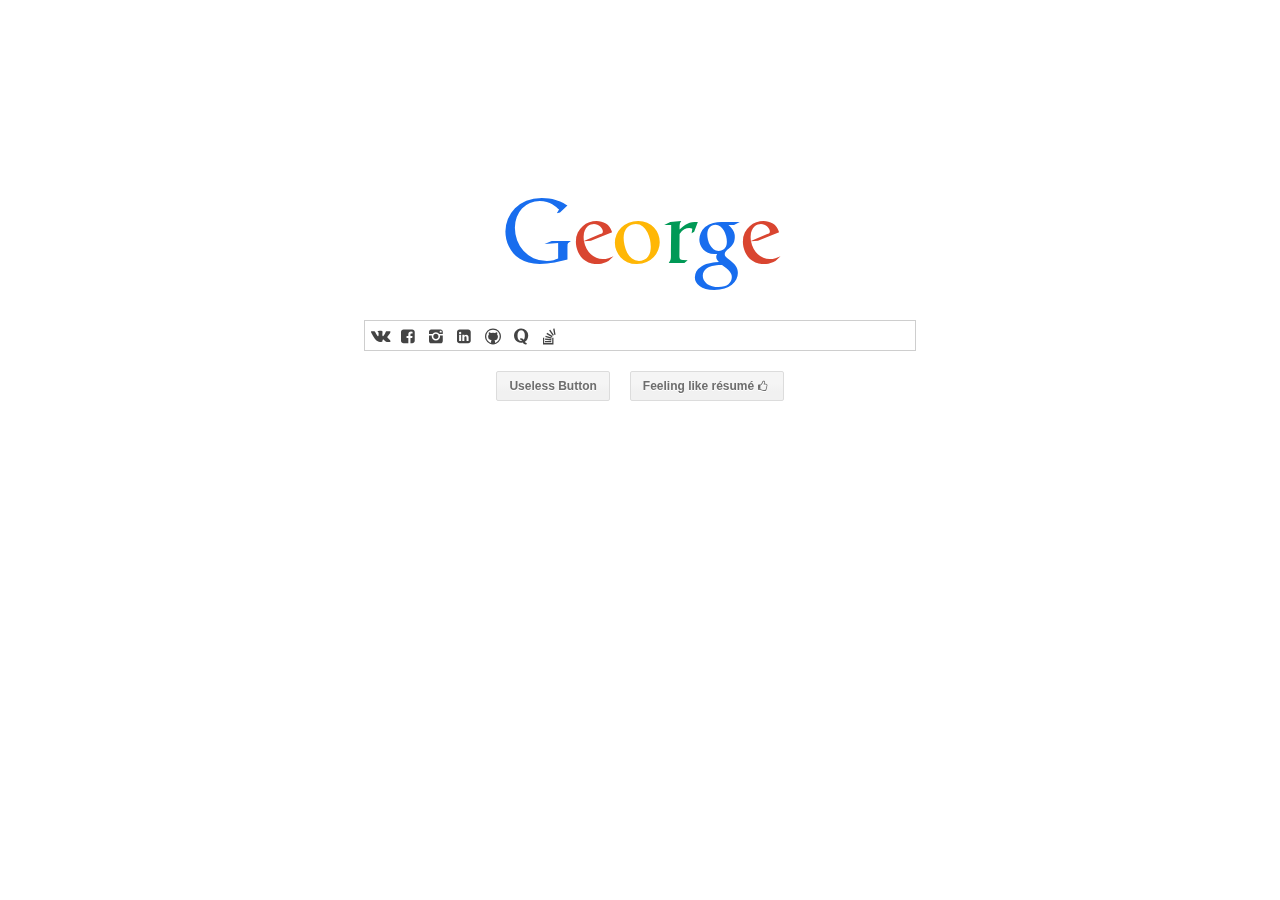
==== commit b1123781: "FontAwesome is removed, custom font is added" ====
--- a/index.html
+++ b/index.html
@@ -1,7 +1,7 @@
-<!DOCTYPE html><html><head><title>Georgy's page</title><meta name="viewport" content="width=device-width, initial-scale=1.0"><link rel="stylesheet" href="/main.css"><link rel="shortcut icon" href="/img/favicon.ico" type="image/x-icon"><script type="text/javascript">(function(i,s,o,g,r,a,m){i['GoogleAnalyticsObject']=r;i[r]=i[r]||function(){
+<!DOCTYPE html><html><head><title>G's page</title><meta name="viewport" content="width=device-width, initial-scale=1.0"><link rel="stylesheet" href="/main.css"><link rel="shortcut icon" href="/img/favicon.ico" type="image/x-icon"><script type="text/javascript">(function(i,s,o,g,r,a,m){i['GoogleAnalyticsObject']=r;i[r]=i[r]||function(){
 (i[r].q=i[r].q||[]).push(arguments)},i[r].l=1*new Date();a=s.createElement(o),
 m=s.getElementsByTagName(o)[0];a.async=1;a.src=g;m.parentNode.insertBefore(a,m)
 })(window,document,'script','//www.google-analytics.com/analytics.js','ga');
 ga('create', 'UA-62591911-1', 'auto');
 ga('send', 'pageview');
-</script></head><body><div id="center"><div id="name"><span class="b">G</span><span class="r">e</span><span class="o">o</span><span class="g">r</span><span class="b">g</span><span class="r">e</span></div><div id="socialInput"><a href="https://vk.com/georgyserga"><i class="fa fa-vk"></i></a><a href="https://www.facebook.com/georgeserga"><i class="fa fa-facebook-square"></i></a><a href="https://instagram.com/georgy.serga"><i class="fa fa-instagram"></i></a><a href="https://ru.linkedin.com/in/gserga"><i class="fa fa-linkedin-square"></i></a><a href="https://github.com/GeorgySerga"><i class="fa fa-github-square"></i></a><a href="http://www.quora.com/Georgy-Serga"><i class="fa fa-square"><span class="quora">Q</span></i></a><a href="http://stackoverflow.com/users/4753661/georgy"><i class="fa fa-stack-overflow"></i></a></div><div id="linksButtons"><a class="btn">Useless Button</a><a href="resume.html" class="btn">Feeling like résumé<i class="fa fa-thumbs-up"></i></a></div></div></body></html>+</script></head><body><div id="center"><div id="name"><span class="b">G</span><span class="r">e</span><span class="o">o</span><span class="g">r</span><span class="b">g</span><span class="r">e</span></div><div id="socialInput"><a href="https://vk.com/georgyserga"><i class="icon-vk"></i></a><a href="https://www.facebook.com/georgeserga"><i class="icon-facebook-squared"></i></a><a href="https://instagram.com/georgy.serga"><i class="icon-instagram"></i></a><a href="https://ru.linkedin.com/in/gserga"><i class="icon-linkedin-squared"></i></a><a href="https://github.com/GeorgySerga"><i class="icon-github-circled"></i></a><a href="http://www.quora.com/Georgy-Serga"><i class="icon-quora"></i></a><a href="http://stackoverflow.com/users/4753661/georgy"><i class="icon-stackoverflow"></i></a></div><div id="linksButtons"><a class="btn">Useless Button</a><a href="resume.html" class="btn">Feeling like résumé<i class="icon-thumbs-up"></i></a></div></div></body></html>--- a/main.css
+++ b/main.css
@@ -1,5 +1 @@
-/*!
- *  Font Awesome 4.3.0 by @davegandy - http://fontawesome.io - @fontawesome
- *  License - http://fontawesome.io/license (Font: SIL OFL 1.1, CSS: MIT License)
- */
-@font-face{font-family:'FontAwesome';src:url("../fonts/fontawesome-webfont.eot?v=4.3.0");src:url("../fonts/fontawesome-webfont.eot?#iefix&v=4.3.0") format("embedded-opentype"),url("../fonts/fontawesome-webfont.woff2?v=4.3.0") format("woff2"),url("../fonts/fontawesome-webfont.woff?v=4.3.0") format("woff"),url("../fonts/fontawesome-webfont.ttf?v=4.3.0") format("truetype"),url("../fonts/fontawesome-webfont.svg?v=4.3.0#fontawesomeregular") format("svg");font-weight:normal;font-style:normal}.fa{display:inline-block;font:normal normal normal 14px/1 FontAwesome;font-size:inherit;text-rendering:auto;-webkit-font-smoothing:antialiased;-moz-osx-font-smoothing:grayscale;-webkit-transform:translate(0,0);-ms-transform:translate(0,0);transform:translate(0,0)}.fa-lg{font-size:1.33333em;line-height:0.75em;vertical-align:-15%}.fa-2x{font-size:2em}.fa-3x{font-size:3em}.fa-4x{font-size:4em}.fa-5x{font-size:5em}.fa-fw{width:1.28571em;text-align:center}.fa-ul{padding-left:0;margin-left:2.14286em;list-style-type:none}.fa-ul>li{position:relative}.fa-li{position:absolute;left:-2.14286em;width:2.14286em;top:0.14286em;text-align:center}.fa-li.fa-lg{left:-1.85714em}.fa-border{padding:0.2em 0.25em 0.15em;border:solid 0.08em #eee;border-radius:.1em}.pull-right{float:right}.pull-left{float:left}.fa.pull-left{margin-right:.3em}.fa.pull-right{margin-left:.3em}.fa-spin{-webkit-animation:fa-spin 2s infinite linear;animation:fa-spin 2s infinite linear}.fa-pulse{-webkit-animation:fa-spin 1s infinite steps(8);animation:fa-spin 1s infinite steps(8)}@-webkit-keyframes fa-spin{0%{-webkit-transform:rotate(0deg);transform:rotate(0deg)}100%{-webkit-transform:rotate(359deg);transform:rotate(359deg)}}@keyframes fa-spin{0%{-webkit-transform:rotate(0deg);transform:rotate(0deg)}100%{-webkit-transform:rotate(359deg);transform:rotate(359deg)}}.fa-rotate-90{filter:progid:DXImageTransform.Microsoft.BasicImage(rotation=1);-webkit-transform:rotate(90deg);-ms-transform:rotate(90deg);transform:rotate(90deg)}.fa-rotate-180{filter:progid:DXImageTransform.Microsoft.BasicImage(rotation=2);-webkit-transform:rotate(180deg);-ms-transform:rotate(180deg);transform:rotate(180deg)}.fa-rotate-270{filter:progid:DXImageTransform.Microsoft.BasicImage(rotation=3);-webkit-transform:rotate(270deg);-ms-transform:rotate(270deg);transform:rotate(270deg)}.fa-flip-horizontal{filter:progid:DXImageTransform.Microsoft.BasicImage(rotation=0);-webkit-transform:scale(-1,1);-ms-transform:scale(-1,1);transform:scale(-1,1)}.fa-flip-vertical{filter:progid:DXImageTransform.Microsoft.BasicImage(rotation=2);-webkit-transform:scale(1,-1);-ms-transform:scale(1,-1);transform:scale(1,-1)}:root .fa-rotate-90,:root .fa-rotate-180,:root .fa-rotate-270,:root .fa-flip-horizontal,:root .fa-flip-vertical{-webkit-filter:none;filter:none}.fa-stack{position:relative;display:inline-block;width:2em;height:2em;line-height:2em;vertical-align:middle}.fa-stack-1x,.fa-stack-2x{position:absolute;left:0;width:100%;text-align:center}.fa-stack-1x{line-height:inherit}.fa-stack-2x{font-size:2em}.fa-inverse{color:#fff}.fa-glass:before{content:""}.fa-music:before{content:""}.fa-search:before{content:""}.fa-envelope-o:before{content:""}.fa-heart:before{content:""}.fa-star:before{content:""}.fa-star-o:before{content:""}.fa-user:before{content:""}.fa-film:before{content:""}.fa-th-large:before{content:""}.fa-th:before{content:""}.fa-th-list:before{content:""}.fa-check:before{content:""}.fa-remove:before,.fa-close:before,.fa-times:before{content:""}.fa-search-plus:before{content:""}.fa-search-minus:before{content:""}.fa-power-off:before{content:""}.fa-signal:before{content:""}.fa-gear:before,.fa-cog:before{content:""}.fa-trash-o:before{content:""}.fa-home:before{content:""}.fa-file-o:before{content:""}.fa-clock-o:before{content:""}.fa-road:before{content:""}.fa-download:before{content:""}.fa-arrow-circle-o-down:before{content:""}.fa-arrow-circle-o-up:before{content:""}.fa-inbox:before{content:""}.fa-play-circle-o:before{content:""}.fa-rotate-right:before,.fa-repeat:before{content:""}.fa-refresh:before{content:""}.fa-list-alt:before{content:""}.fa-lock:before{content:""}.fa-flag:before{content:""}.fa-headphones:before{content:""}.fa-volume-off:before{content:""}.fa-volume-down:before{content:""}.fa-volume-up:before{content:""}.fa-qrcode:before{content:""}.fa-barcode:before{content:""}.fa-tag:before{content:""}.fa-tags:before{content:""}.fa-book:before{content:""}.fa-bookmark:before{content:""}.fa-print:before{content:""}.fa-camera:before{content:""}.fa-font:before{content:""}.fa-bold:before{content:""}.fa-italic:before{content:""}.fa-text-height:before{content:""}.fa-text-width:before{content:""}.fa-align-left:before{content:""}.fa-align-center:before{content:""}.fa-align-right:before{content:""}.fa-align-justify:before{content:""}.fa-list:before{content:""}.fa-dedent:before,.fa-outdent:before{content:""}.fa-indent:before{content:""}.fa-video-camera:before{content:""}.fa-photo:before,.fa-image:before,.fa-picture-o:before{content:""}.fa-pencil:before{content:""}.fa-map-marker:before{content:""}.fa-adjust:before{content:""}.fa-tint:before{content:""}.fa-edit:before,.fa-pencil-square-o:before{content:""}.fa-share-square-o:before{content:""}.fa-check-square-o:before{content:""}.fa-arrows:before{content:""}.fa-step-backward:before{content:""}.fa-fast-backward:before{content:""}.fa-backward:before{content:""}.fa-play:before{content:""}.fa-pause:before{content:""}.fa-stop:before{content:""}.fa-forward:before{content:""}.fa-fast-forward:before{content:""}.fa-step-forward:before{content:""}.fa-eject:before{content:""}.fa-chevron-left:before{content:""}.fa-chevron-right:before{content:""}.fa-plus-circle:before{content:""}.fa-minus-circle:before{content:""}.fa-times-circle:before{content:""}.fa-check-circle:before{content:""}.fa-question-circle:before{content:""}.fa-info-circle:before{content:""}.fa-crosshairs:before{content:""}.fa-times-circle-o:before{content:""}.fa-check-circle-o:before{content:""}.fa-ban:before{content:""}.fa-arrow-left:before{content:""}.fa-arrow-right:before{content:""}.fa-arrow-up:before{content:""}.fa-arrow-down:before{content:""}.fa-mail-forward:before,.fa-share:before{content:""}.fa-expand:before{content:""}.fa-compress:before{content:""}.fa-plus:before{content:""}.fa-minus:before{content:""}.fa-asterisk:before{content:""}.fa-exclamation-circle:before{content:""}.fa-gift:before{content:""}.fa-leaf:before{content:""}.fa-fire:before{content:""}.fa-eye:before{content:""}.fa-eye-slash:before{content:""}.fa-warning:before,.fa-exclamation-triangle:before{content:""}.fa-plane:before{content:""}.fa-calendar:before{content:""}.fa-random:before{content:""}.fa-comment:before{content:""}.fa-magnet:before{content:""}.fa-chevron-up:before{content:""}.fa-chevron-down:before{content:""}.fa-retweet:before{content:""}.fa-shopping-cart:before{content:""}.fa-folder:before{content:""}.fa-folder-open:before{content:""}.fa-arrows-v:before{content:""}.fa-arrows-h:before{content:""}.fa-bar-chart-o:before,.fa-bar-chart:before{content:""}.fa-twitter-square:before{content:""}.fa-facebook-square:before{content:""}.fa-camera-retro:before{content:""}.fa-key:before{content:""}.fa-gears:before,.fa-cogs:before{content:""}.fa-comments:before{content:""}.fa-thumbs-o-up:before{content:""}.fa-thumbs-o-down:before{content:""}.fa-star-half:before{content:""}.fa-heart-o:before{content:""}.fa-sign-out:before{content:""}.fa-linkedin-square:before{content:""}.fa-thumb-tack:before{content:""}.fa-external-link:before{content:""}.fa-sign-in:before{content:""}.fa-trophy:before{content:""}.fa-github-square:before{content:""}.fa-upload:before{content:""}.fa-lemon-o:before{content:""}.fa-phone:before{content:""}.fa-square-o:before{content:""}.fa-bookmark-o:before{content:""}.fa-phone-square:before{content:""}.fa-twitter:before{content:""}.fa-facebook-f:before,.fa-facebook:before{content:""}.fa-github:before{content:""}.fa-unlock:before{content:""}.fa-credit-card:before{content:""}.fa-rss:before{content:""}.fa-hdd-o:before{content:""}.fa-bullhorn:before{content:""}.fa-bell:before{content:""}.fa-certificate:before{content:""}.fa-hand-o-right:before{content:""}.fa-hand-o-left:before{content:""}.fa-hand-o-up:before{content:""}.fa-hand-o-down:before{content:""}.fa-arrow-circle-left:before{content:""}.fa-arrow-circle-right:before{content:""}.fa-arrow-circle-up:before{content:""}.fa-arrow-circle-down:before{content:""}.fa-globe:before{content:""}.fa-wrench:before{content:""}.fa-tasks:before{content:""}.fa-filter:before{content:""}.fa-briefcase:before{content:""}.fa-arrows-alt:before{content:""}.fa-group:before,.fa-users:before{content:""}.fa-chain:before,.fa-link:before{content:""}.fa-cloud:before{content:""}.fa-flask:before{content:""}.fa-cut:before,.fa-scissors:before{content:""}.fa-copy:before,.fa-files-o:before{content:""}.fa-paperclip:before{content:""}.fa-save:before,.fa-floppy-o:before{content:""}.fa-square:before{content:""}.fa-navicon:before,.fa-reorder:before,.fa-bars:before{content:""}.fa-list-ul:before{content:""}.fa-list-ol:before{content:""}.fa-strikethrough:before{content:""}.fa-underline:before{content:""}.fa-table:before{content:""}.fa-magic:before{content:""}.fa-truck:before{content:""}.fa-pinterest:before{content:""}.fa-pinterest-square:before{content:""}.fa-google-plus-square:before{content:""}.fa-google-plus:before{content:""}.fa-money:before{content:""}.fa-caret-down:before{content:""}.fa-caret-up:before{content:""}.fa-caret-left:before{content:""}.fa-caret-right:before{content:""}.fa-columns:before{content:""}.fa-unsorted:before,.fa-sort:before{content:""}.fa-sort-down:before,.fa-sort-desc:before{content:""}.fa-sort-up:before,.fa-sort-asc:before{content:""}.fa-envelope:before{content:""}.fa-linkedin:before{content:""}.fa-rotate-left:before,.fa-undo:before{content:""}.fa-legal:before,.fa-gavel:before{content:""}.fa-dashboard:before,.fa-tachometer:before{content:""}.fa-comment-o:before{content:""}.fa-comments-o:before{content:""}.fa-flash:before,.fa-bolt:before{content:""}.fa-sitemap:before{content:""}.fa-umbrella:before{content:""}.fa-paste:before,.fa-clipboard:before{content:""}.fa-lightbulb-o:before{content:""}.fa-exchange:before{content:""}.fa-cloud-download:before{content:""}.fa-cloud-upload:before{content:""}.fa-user-md:before{content:""}.fa-stethoscope:before{content:""}.fa-suitcase:before{content:""}.fa-bell-o:before{content:""}.fa-coffee:before{content:""}.fa-cutlery:before{content:""}.fa-file-text-o:before{content:""}.fa-building-o:before{content:""}.fa-hospital-o:before{content:""}.fa-ambulance:before{content:""}.fa-medkit:before{content:""}.fa-fighter-jet:before{content:""}.fa-beer:before{content:""}.fa-h-square:before{content:""}.fa-plus-square:before{content:""}.fa-angle-double-left:before{content:""}.fa-angle-double-right:before{content:""}.fa-angle-double-up:before{content:""}.fa-angle-double-down:before{content:""}.fa-angle-left:before{content:""}.fa-angle-right:before{content:""}.fa-angle-up:before{content:""}.fa-angle-down:before{content:""}.fa-desktop:before{content:""}.fa-laptop:before{content:""}.fa-tablet:before{content:""}.fa-mobile-phone:before,.fa-mobile:before{content:""}.fa-circle-o:before{content:""}.fa-quote-left:before{content:""}.fa-quote-right:before{content:""}.fa-spinner:before{content:""}.fa-circle:before{content:""}.fa-mail-reply:before,.fa-reply:before{content:""}.fa-github-alt:before{content:""}.fa-folder-o:before{content:""}.fa-folder-open-o:before{content:""}.fa-smile-o:before{content:""}.fa-frown-o:before{content:""}.fa-meh-o:before{content:""}.fa-gamepad:before{content:""}.fa-keyboard-o:before{content:""}.fa-flag-o:before{content:""}.fa-flag-checkered:before{content:""}.fa-terminal:before{content:""}.fa-code:before{content:""}.fa-mail-reply-all:before,.fa-reply-all:before{content:""}.fa-star-half-empty:before,.fa-star-half-full:before,.fa-star-half-o:before{content:""}.fa-location-arrow:before{content:""}.fa-crop:before{content:""}.fa-code-fork:before{content:""}.fa-unlink:before,.fa-chain-broken:before{content:""}.fa-question:before{content:""}.fa-info:before{content:""}.fa-exclamation:before{content:""}.fa-superscript:before{content:""}.fa-subscript:before{content:""}.fa-eraser:before{content:""}.fa-puzzle-piece:before{content:""}.fa-microphone:before{content:""}.fa-microphone-slash:before{content:""}.fa-shield:before{content:""}.fa-calendar-o:before{content:""}.fa-fire-extinguisher:before{content:""}.fa-rocket:before{content:""}.fa-maxcdn:before{content:""}.fa-chevron-circle-left:before{content:""}.fa-chevron-circle-right:before{content:""}.fa-chevron-circle-up:before{content:""}.fa-chevron-circle-down:before{content:""}.fa-html5:before{content:""}.fa-css3:before{content:""}.fa-anchor:before{content:""}.fa-unlock-alt:before{content:""}.fa-bullseye:before{content:""}.fa-ellipsis-h:before{content:""}.fa-ellipsis-v:before{content:""}.fa-rss-square:before{content:""}.fa-play-circle:before{content:""}.fa-ticket:before{content:""}.fa-minus-square:before{content:""}.fa-minus-square-o:before{content:""}.fa-level-up:before{content:""}.fa-level-down:before{content:""}.fa-check-square:before{content:""}.fa-pencil-square:before{content:""}.fa-external-link-square:before{content:""}.fa-share-square:before{content:""}.fa-compass:before{content:""}.fa-toggle-down:before,.fa-caret-square-o-down:before{content:""}.fa-toggle-up:before,.fa-caret-square-o-up:before{content:""}.fa-toggle-right:before,.fa-caret-square-o-right:before{content:""}.fa-euro:before,.fa-eur:before{content:""}.fa-gbp:before{content:""}.fa-dollar:before,.fa-usd:before{content:""}.fa-rupee:before,.fa-inr:before{content:""}.fa-cny:before,.fa-rmb:before,.fa-yen:before,.fa-jpy:before{content:""}.fa-ruble:before,.fa-rouble:before,.fa-rub:before{content:""}.fa-won:before,.fa-krw:before{content:""}.fa-bitcoin:before,.fa-btc:before{content:""}.fa-file:before{content:""}.fa-file-text:before{content:""}.fa-sort-alpha-asc:before{content:""}.fa-sort-alpha-desc:before{content:""}.fa-sort-amount-asc:before{content:""}.fa-sort-amount-desc:before{content:""}.fa-sort-numeric-asc:before{content:""}.fa-sort-numeric-desc:before{content:""}.fa-thumbs-up:before{content:""}.fa-thumbs-down:before{content:""}.fa-youtube-square:before{content:""}.fa-youtube:before{content:""}.fa-xing:before{content:""}.fa-xing-square:before{content:""}.fa-youtube-play:before{content:""}.fa-dropbox:before{content:""}.fa-stack-overflow:before{content:""}.fa-instagram:before{content:""}.fa-flickr:before{content:""}.fa-adn:before{content:""}.fa-bitbucket:before{content:""}.fa-bitbucket-square:before{content:""}.fa-tumblr:before{content:""}.fa-tumblr-square:before{content:""}.fa-long-arrow-down:before{content:""}.fa-long-arrow-up:before{content:""}.fa-long-arrow-left:before{content:""}.fa-long-arrow-right:before{content:""}.fa-apple:before{content:""}.fa-windows:before{content:""}.fa-android:before{content:""}.fa-linux:before{content:""}.fa-dribbble:before{content:""}.fa-skype:before{content:""}.fa-foursquare:before{content:""}.fa-trello:before{content:""}.fa-female:before{content:""}.fa-male:before{content:""}.fa-gittip:before,.fa-gratipay:before{content:""}.fa-sun-o:before{content:""}.fa-moon-o:before{content:""}.fa-archive:before{content:""}.fa-bug:before{content:""}.fa-vk:before{content:""}.fa-weibo:before{content:""}.fa-renren:before{content:""}.fa-pagelines:before{content:""}.fa-stack-exchange:before{content:""}.fa-arrow-circle-o-right:before{content:""}.fa-arrow-circle-o-left:before{content:""}.fa-toggle-left:before,.fa-caret-square-o-left:before{content:""}.fa-dot-circle-o:before{content:""}.fa-wheelchair:before{content:""}.fa-vimeo-square:before{content:""}.fa-turkish-lira:before,.fa-try:before{content:""}.fa-plus-square-o:before{content:""}.fa-space-shuttle:before{content:""}.fa-slack:before{content:""}.fa-envelope-square:before{content:""}.fa-wordpress:before{content:""}.fa-openid:before{content:""}.fa-institution:before,.fa-bank:before,.fa-university:before{content:""}.fa-mortar-board:before,.fa-graduation-cap:before{content:""}.fa-yahoo:before{content:""}.fa-google:before{content:""}.fa-reddit:before{content:""}.fa-reddit-square:before{content:""}.fa-stumbleupon-circle:before{content:""}.fa-stumbleupon:before{content:""}.fa-delicious:before{content:""}.fa-digg:before{content:""}.fa-pied-piper:before{content:""}.fa-pied-piper-alt:before{content:""}.fa-drupal:before{content:""}.fa-joomla:before{content:""}.fa-language:before{content:""}.fa-fax:before{content:""}.fa-building:before{content:""}.fa-child:before{content:""}.fa-paw:before{content:""}.fa-spoon:before{content:""}.fa-cube:before{content:""}.fa-cubes:before{content:""}.fa-behance:before{content:""}.fa-behance-square:before{content:""}.fa-steam:before{content:""}.fa-steam-square:before{content:""}.fa-recycle:before{content:""}.fa-automobile:before,.fa-car:before{content:""}.fa-cab:before,.fa-taxi:before{content:""}.fa-tree:before{content:""}.fa-spotify:before{content:""}.fa-deviantart:before{content:""}.fa-soundcloud:before{content:""}.fa-database:before{content:""}.fa-file-pdf-o:before{content:""}.fa-file-word-o:before{content:""}.fa-file-excel-o:before{content:""}.fa-file-powerpoint-o:before{content:""}.fa-file-photo-o:before,.fa-file-picture-o:before,.fa-file-image-o:before{content:""}.fa-file-zip-o:before,.fa-file-archive-o:before{content:""}.fa-file-sound-o:before,.fa-file-audio-o:before{content:""}.fa-file-movie-o:before,.fa-file-video-o:before{content:""}.fa-file-code-o:before{content:""}.fa-vine:before{content:""}.fa-codepen:before{content:""}.fa-jsfiddle:before{content:""}.fa-life-bouy:before,.fa-life-buoy:before,.fa-life-saver:before,.fa-support:before,.fa-life-ring:before{content:""}.fa-circle-o-notch:before{content:""}.fa-ra:before,.fa-rebel:before{content:""}.fa-ge:before,.fa-empire:before{content:""}.fa-git-square:before{content:""}.fa-git:before{content:""}.fa-hacker-news:before{content:""}.fa-tencent-weibo:before{content:""}.fa-qq:before{content:""}.fa-wechat:before,.fa-weixin:before{content:""}.fa-send:before,.fa-paper-plane:before{content:""}.fa-send-o:before,.fa-paper-plane-o:before{content:""}.fa-history:before{content:""}.fa-genderless:before,.fa-circle-thin:before{content:""}.fa-header:before{content:""}.fa-paragraph:before{content:""}.fa-sliders:before{content:""}.fa-share-alt:before{content:""}.fa-share-alt-square:before{content:""}.fa-bomb:before{content:""}.fa-soccer-ball-o:before,.fa-futbol-o:before{content:""}.fa-tty:before{content:""}.fa-binoculars:before{content:""}.fa-plug:before{content:""}.fa-slideshare:before{content:""}.fa-twitch:before{content:""}.fa-yelp:before{content:""}.fa-newspaper-o:before{content:""}.fa-wifi:before{content:""}.fa-calculator:before{content:""}.fa-paypal:before{content:""}.fa-google-wallet:before{content:""}.fa-cc-visa:before{content:""}.fa-cc-mastercard:before{content:""}.fa-cc-discover:before{content:""}.fa-cc-amex:before{content:""}.fa-cc-paypal:before{content:""}.fa-cc-stripe:before{content:""}.fa-bell-slash:before{content:""}.fa-bell-slash-o:before{content:""}.fa-trash:before{content:""}.fa-copyright:before{content:""}.fa-at:before{content:""}.fa-eyedropper:before{content:""}.fa-paint-brush:before{content:""}.fa-birthday-cake:before{content:""}.fa-area-chart:before{content:""}.fa-pie-chart:before{content:""}.fa-line-chart:before{content:""}.fa-lastfm:before{content:""}.fa-lastfm-square:before{content:""}.fa-toggle-off:before{content:""}.fa-toggle-on:before{content:""}.fa-bicycle:before{content:""}.fa-bus:before{content:""}.fa-ioxhost:before{content:""}.fa-angellist:before{content:""}.fa-cc:before{content:""}.fa-shekel:before,.fa-sheqel:before,.fa-ils:before{content:""}.fa-meanpath:before{content:""}.fa-buysellads:before{content:""}.fa-connectdevelop:before{content:""}.fa-dashcube:before{content:""}.fa-forumbee:before{content:""}.fa-leanpub:before{content:""}.fa-sellsy:before{content:""}.fa-shirtsinbulk:before{content:""}.fa-simplybuilt:before{content:""}.fa-skyatlas:before{content:""}.fa-cart-plus:before{content:""}.fa-cart-arrow-down:before{content:""}.fa-diamond:before{content:""}.fa-ship:before{content:""}.fa-user-secret:before{content:""}.fa-motorcycle:before{content:""}.fa-street-view:before{content:""}.fa-heartbeat:before{content:""}.fa-venus:before{content:""}.fa-mars:before{content:""}.fa-mercury:before{content:""}.fa-transgender:before{content:""}.fa-transgender-alt:before{content:""}.fa-venus-double:before{content:""}.fa-mars-double:before{content:""}.fa-venus-mars:before{content:""}.fa-mars-stroke:before{content:""}.fa-mars-stroke-v:before{content:""}.fa-mars-stroke-h:before{content:""}.fa-neuter:before{content:""}.fa-facebook-official:before{content:""}.fa-pinterest-p:before{content:""}.fa-whatsapp:before{content:""}.fa-server:before{content:""}.fa-user-plus:before{content:""}.fa-user-times:before{content:""}.fa-hotel:before,.fa-bed:before{content:""}.fa-viacoin:before{content:""}.fa-train:before{content:""}.fa-subway:before{content:""}.fa-medium:before{content:""}body{font-family:"Helvetica";color:#444;margin:0;text-align:center}a{text-decoration:none;color:#444}a:hover{text-decoration:none;color:#000}h1{font-size:48px;line-height:1.2em;border-bottom:#CCC solid 1px;padding:20px 0}h3{font-weight:300}#center{display:table-cell;vertical-align:middle;width:100%;height:100%;position:fixed}@font-face{font-family:"CatullG";src:url(/fonts/CatullG.ttf)}#name{margin-left:auto;margin-top:5px;margin-right:auto;font-family:"CatullG";height:100px;font-size:90px;margin-top:180px}#name .b{color:#186DEE}#name .r{color:#D94530}#name .o{color:#FFB706}#name .g{color:#009956}#socialInput{margin-left:auto;margin-top:5px;margin-right:auto;width:550px;height:25px;margin-top:40px;border:1px solid #cecece;padding:5px 3px 0 3px;text-align:left}#socialInput:hover{border-color:#aaa}i{margin:2px 3px}span.quora{font-family:"Trebuchet MS";font-weight:bold;color:#fff;margin:2px 0 0 -12px;font-size:12px;position:absolute}@-moz-document url-prefix(){span.quora{margin:1px 0 0 -12px}}#linksButtons{margin-left:auto;margin-top:5px;margin-right:auto;margin-top:20px}a.btn{color:#6e6e6e;font:bold 12px Helvetica,Arial,sans-serif;text-decoration:none;padding:7px 12px;position:relative;display:inline-block;text-shadow:0 1px 0 #fff;-webkit-transition:border-color 0.218s;transition:border-color 0.218s;background:#f3f3f3;background:-webkit-gradient(linear,0% 40%,0% 70%,from(#F5F5F5),to(#F1F1F1));background:-moz-linear-gradient(linear,0% 40%,0% 70%,from(#F5F5F5),to(#F1F1F1));border:solid 1px #dcdcdc;border-radius:2px;-webkit-border-radius:2px;-moz-border-radius:2px;margin-right:10px;margin-left:10px}a.btn:hover{color:#333;border-color:#999;box-shadow:0 1px 2px rgba(0,0,0,0.15)}i.fa.fa-thumbs-up{margin:-2px 0 0 3px}a.undLink{text-decoration:underline}+@font-face{font-family:'gshp';src:url("../fonts/gshp.eot?52908473");src:url("../fonts/gshp.eot?52908473#iefix") format("embedded-opentype"),url("../fonts/gshp.woff?52908473") format("woff"),url("../fonts/gshp.ttf?52908473") format("truetype"),url("../fonts/gshp.svg?52908473#gshp") format("svg");font-weight:normal;font-style:normal}[class^="icon-"]:before,[class*=" icon-"]:before{font-family:"gshp";font-style:normal;font-weight:normal;speak:none;display:inline-block;text-decoration:inherit;width:1em;margin-right:.2em;text-align:center;font-variant:normal;text-transform:none;line-height:1em;margin-left:.2em;-webkit-font-smoothing:antialiased;-moz-osx-font-smoothing:grayscale}.icon-quora:before{content:'\e800'}.icon-vk:before{content:'\e801'}.icon-facebook-squared:before{content:'\e802'}.icon-github-circled:before{content:'\e803'}.icon-stackoverflow:before{content:'\e804'}.icon-instagram:before{content:'\e805'}.icon-linkedin:before{content:'\e806'}.icon-endomondo:before{content:'\e807'}.icon-medium:before{content:'\e808'}.icon-paper-plane:before{content:'\e809'}.icon-linkedin-squared:before{content:'\e80a'}.icon-thumbs-up:before{content:'\e80b'}.icon-thumbs-up-alt:before{content:'\e80c'}.icon-gplus:before{content:'\e80d'}body{font-family:"Helvetica";color:#444;margin:0;text-align:center}a{text-decoration:none;color:#444}a:hover{text-decoration:none;color:#000}h1{font-size:48px;line-height:1.2em;border-bottom:#CCC solid 1px;padding:20px 0}h3{font-weight:300}#center{display:table-cell;vertical-align:middle;width:100%;height:100%;position:fixed}@font-face{font-family:"CatullG";src:url(/fonts/CatullG.ttf)}#name{margin-left:auto;margin-top:5px;margin-right:auto;font-family:"CatullG";height:100px;font-size:90px;margin-top:180px}#name .b{color:#186DEE}#name .r{color:#D94530}#name .o{color:#FFB706}#name .g{color:#009956}#socialInput{margin-left:auto;margin-top:5px;margin-right:auto;width:550px;height:20px;margin-top:40px;border:1px solid #cecece;padding:7px 0 2px 0;text-align:left}#socialInput:hover{border-color:#aaa}i{margin:3px}#linksButtons{margin-left:auto;margin-top:5px;margin-right:auto;margin-top:20px}a.btn{color:#6e6e6e;font:bold 12px Helvetica,Arial,sans-serif;text-decoration:none;padding:7px 12px;position:relative;display:inline-block;text-shadow:0 1px 0 #fff;-webkit-transition:border-color 0.218s;transition:border-color 0.218s;background:#f3f3f3;background:-webkit-gradient(linear,0% 40%,0% 70%,from(#F5F5F5),to(#F1F1F1));background:-moz-linear-gradient(linear,0% 40%,0% 70%,from(#F5F5F5),to(#F1F1F1));border:solid 1px #dcdcdc;border-radius:2px;-webkit-border-radius:2px;-moz-border-radius:2px;margin-right:10px;margin-left:10px}a.btn:hover{color:#333;border-color:#999;box-shadow:0 1px 2px rgba(0,0,0,0.15)}i.icon-thumbs-up{margin:0 0 0 1px;font-size:11px}a.undLink{text-decoration:underline}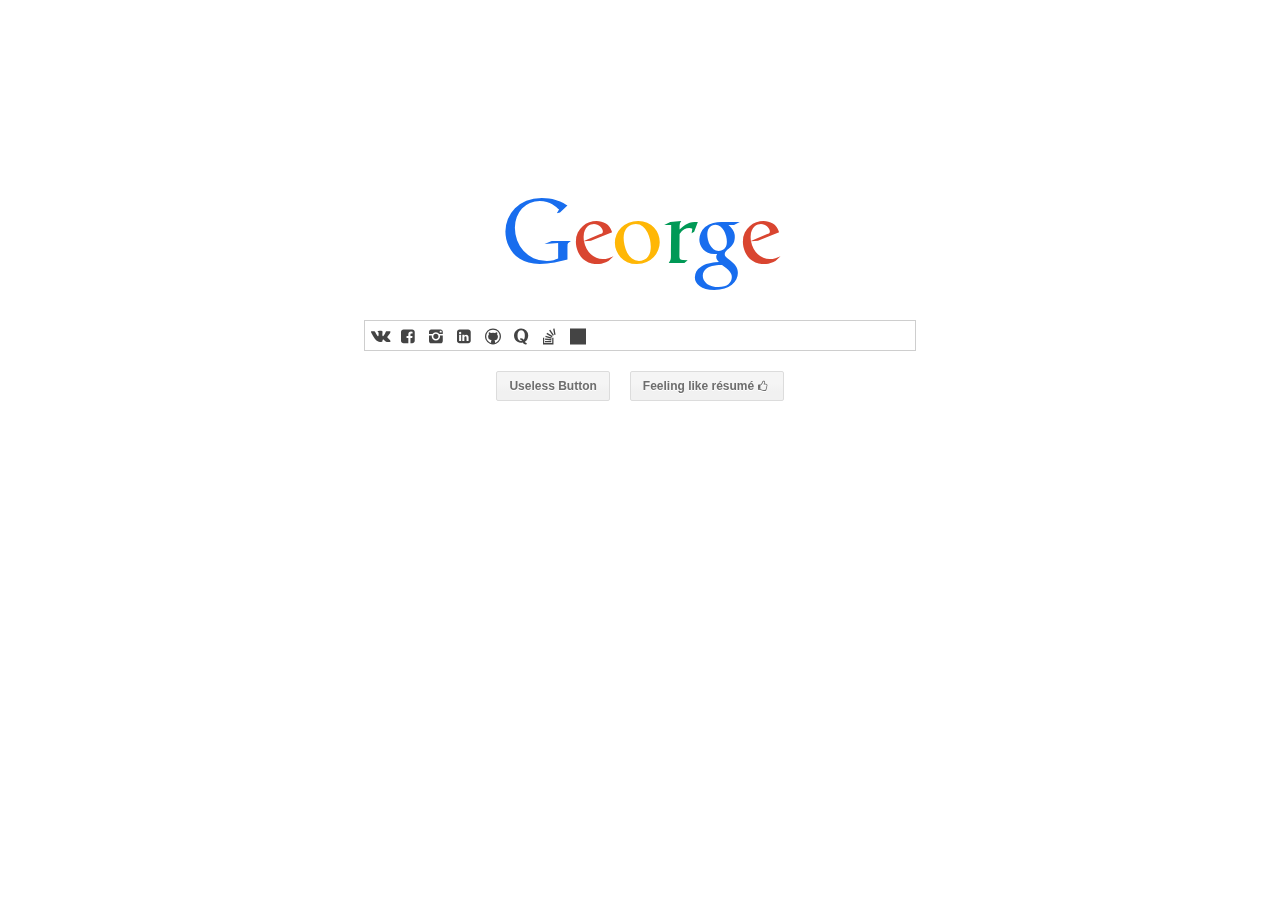
==== commit 503b1dc4: "Add Endomondo link" ====
--- a/index.html
+++ b/index.html
@@ -4,4 +4,4 @@
 })(window,document,'script','//www.google-analytics.com/analytics.js','ga');
 ga('create', 'UA-62591911-1', 'auto');
 ga('send', 'pageview');
-</script></head><body><div id="center"><div id="name"><span class="b">G</span><span class="r">e</span><span class="o">o</span><span class="g">r</span><span class="b">g</span><span class="r">e</span></div><div id="socialInput"><a href="https://vk.com/georgyserga"><i class="icon-vk"></i></a><a href="https://www.facebook.com/georgeserga"><i class="icon-facebook-squared"></i></a><a href="https://instagram.com/georgy.serga"><i class="icon-instagram"></i></a><a href="https://ru.linkedin.com/in/gserga"><i class="icon-linkedin-squared"></i></a><a href="https://github.com/GeorgySerga"><i class="icon-github-circled"></i></a><a href="http://www.quora.com/Georgy-Serga"><i class="icon-quora"></i></a><a href="http://stackoverflow.com/users/4753661/georgy"><i class="icon-stackoverflow"></i></a></div><div id="linksButtons"><a class="btn">Useless Button</a><a href="resume.html" class="btn">Feeling like résumé<i class="icon-thumbs-up"></i></a></div></div></body></html>+</script></head><body><div id="center"><div id="name"><span class="b">G</span><span class="r">e</span><span class="o">o</span><span class="g">r</span><span class="b">g</span><span class="r">e</span></div><div id="socialInput"><a href="https://vk.com/georgyserga"><i class="icon-vk"></i></a><a href="https://www.facebook.com/georgeserga"><i class="icon-facebook-squared"></i></a><a href="https://instagram.com/georgy.serga"><i class="icon-instagram"></i></a><a href="https://ru.linkedin.com/in/gserga"><i class="icon-linkedin-squared"></i></a><a href="https://github.com/GeorgySerga"><i class="icon-github-circled"></i></a><a href="http://www.quora.com/Georgy-Serga"><i class="icon-quora"></i></a><a href="http://stackoverflow.com/users/4753661/georgy"><i class="icon-stackoverflow"></i></a><a href="https://www.endomondo.com/profile/5884542"><i class="icon-endomondo"></i></a></div><div id="linksButtons"><a class="btn">Useless Button</a><a href="resume.html" class="btn">Feeling like résumé<i class="icon-thumbs-up"></i></a></div></div></body></html>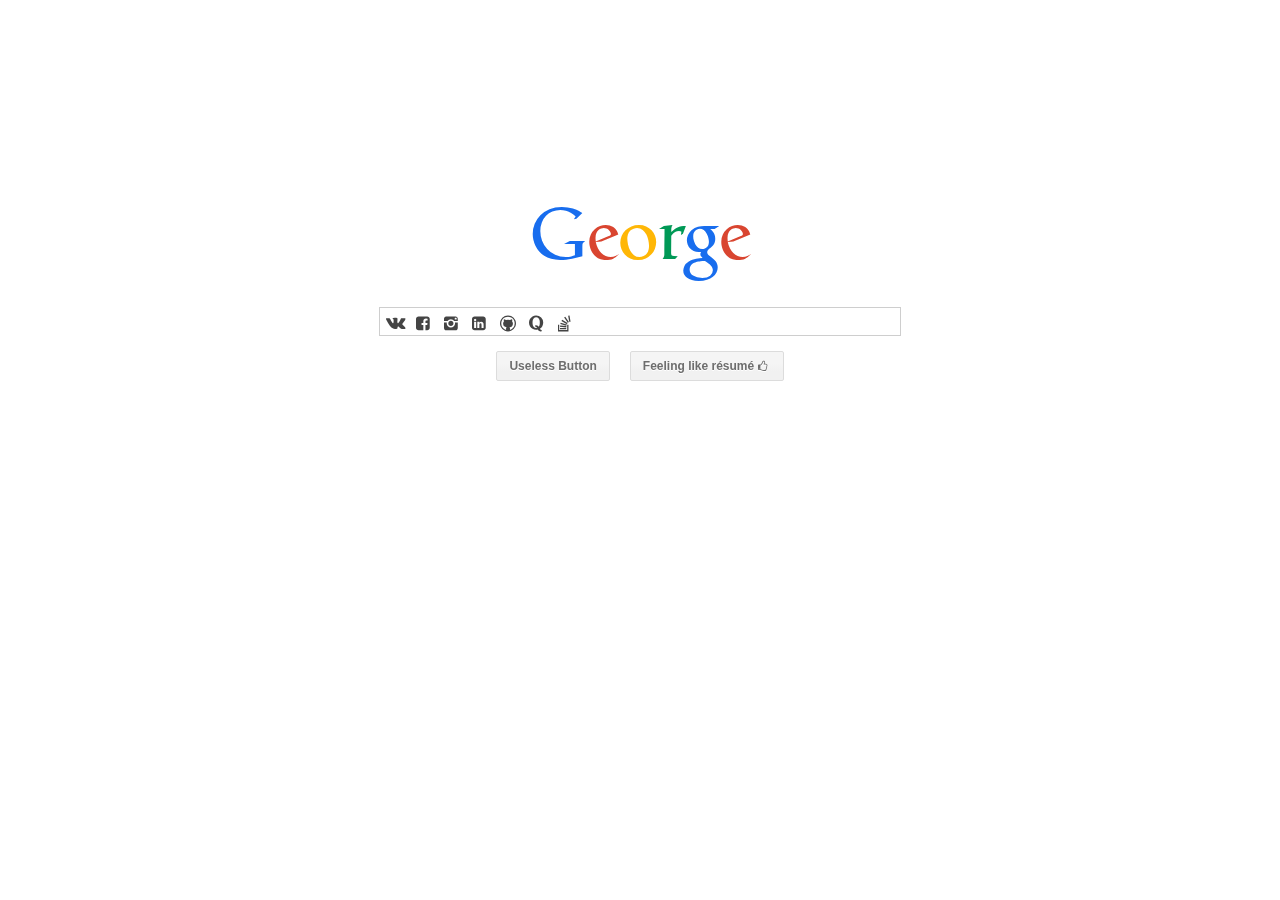
==== commit f78d7e45: "Css clean up, endomodo removed, fonts replaced for the liter version, absolute mesurements in pixels" ====
--- a/index.html
+++ b/index.html
@@ -1,7 +1,7 @@
-<!DOCTYPE html><html><head><title>G's page</title><meta name="viewport" content="width=device-width, initial-scale=1.0"><link rel="stylesheet" href="/main.css"><link rel="shortcut icon" href="/img/favicon.ico" type="image/x-icon"><script type="text/javascript">(function(i,s,o,g,r,a,m){i['GoogleAnalyticsObject']=r;i[r]=i[r]||function(){
+<!DOCTYPE html><html><head><title>G's page</title><meta name="viewport" content="width=device-width, initial-scale=1.0, user-scalable=no"><link rel="stylesheet" href="/main.css"><link rel="shortcut icon" href="/img/favicon.ico" type="image/x-icon"><script type="text/javascript">(function(i,s,o,g,r,a,m){i['GoogleAnalyticsObject']=r;i[r]=i[r]||function(){
 (i[r].q=i[r].q||[]).push(arguments)},i[r].l=1*new Date();a=s.createElement(o),
 m=s.getElementsByTagName(o)[0];a.async=1;a.src=g;m.parentNode.insertBefore(a,m)
 })(window,document,'script','//www.google-analytics.com/analytics.js','ga');
 ga('create', 'UA-62591911-1', 'auto');
 ga('send', 'pageview');
-</script></head><body><div id="center"><div id="name"><span class="b">G</span><span class="r">e</span><span class="o">o</span><span class="g">r</span><span class="b">g</span><span class="r">e</span></div><div id="socialInput"><a href="https://vk.com/georgyserga"><i class="icon-vk"></i></a><a href="https://www.facebook.com/georgeserga"><i class="icon-facebook-squared"></i></a><a href="https://instagram.com/georgy.serga"><i class="icon-instagram"></i></a><a href="https://ru.linkedin.com/in/gserga"><i class="icon-linkedin-squared"></i></a><a href="https://github.com/GeorgySerga"><i class="icon-github-circled"></i></a><a href="http://www.quora.com/Georgy-Serga"><i class="icon-quora"></i></a><a href="http://stackoverflow.com/users/4753661/georgy"><i class="icon-stackoverflow"></i></a><a href="https://www.endomondo.com/profile/5884542"><i class="icon-endomondo"></i></a></div><div id="linksButtons"><a class="btn">Useless Button</a><a href="resume.html" class="btn">Feeling like résumé<i class="icon-thumbs-up"></i></a></div></div></body></html>+</script></head><body><div id="center"><div id="name"><span class="b">G</span><span class="r">e</span><span class="o">o</span><span class="g">r</span><span class="b">g</span><span class="r">e</span></div><div id="socialInput"><a href="https://vk.com/georgyserga"><i class="icon-vk"></i></a><a href="https://www.facebook.com/georgeserga"><i class="icon-facebook-squared"></i></a><a href="https://instagram.com/georgy.serga"><i class="icon-instagram"></i></a><a href="https://ru.linkedin.com/in/gserga"><i class="icon-linkedin-squared"></i></a><a href="https://github.com/GeorgySerga"><i class="icon-github-circled"></i></a><a href="http://www.quora.com/Georgy-Serga"><i class="icon-quora"></i></a><a href="http://stackoverflow.com/users/4753661/georgy"><i class="icon-stackoverflow"></i></a></div><div id="linksButtons"><a class="btn">Useless Button</a><a href="resume.html" class="btn">Feeling like résumé<i class="icon-thumbs-up"></i></a></div></div></body></html>--- a/main.css
+++ b/main.css
@@ -1 +1 @@
-@font-face{font-family:'gshp';src:url("../fonts/gshp.eot?52908473");src:url("../fonts/gshp.eot?52908473#iefix") format("embedded-opentype"),url("../fonts/gshp.woff?52908473") format("woff"),url("../fonts/gshp.ttf?52908473") format("truetype"),url("../fonts/gshp.svg?52908473#gshp") format("svg");font-weight:normal;font-style:normal}[class^="icon-"]:before,[class*=" icon-"]:before{font-family:"gshp";font-style:normal;font-weight:normal;speak:none;display:inline-block;text-decoration:inherit;width:1em;margin-right:.2em;text-align:center;font-variant:normal;text-transform:none;line-height:1em;margin-left:.2em;-webkit-font-smoothing:antialiased;-moz-osx-font-smoothing:grayscale}.icon-quora:before{content:'\e800'}.icon-vk:before{content:'\e801'}.icon-facebook-squared:before{content:'\e802'}.icon-github-circled:before{content:'\e803'}.icon-stackoverflow:before{content:'\e804'}.icon-instagram:before{content:'\e805'}.icon-linkedin:before{content:'\e806'}.icon-endomondo:before{content:'\e807'}.icon-medium:before{content:'\e808'}.icon-paper-plane:before{content:'\e809'}.icon-linkedin-squared:before{content:'\e80a'}.icon-thumbs-up:before{content:'\e80b'}.icon-thumbs-up-alt:before{content:'\e80c'}.icon-gplus:before{content:'\e80d'}body{font-family:"Helvetica";color:#444;margin:0;text-align:center}a{text-decoration:none;color:#444}a:hover{text-decoration:none;color:#000}h1{font-size:48px;line-height:1.2em;border-bottom:#CCC solid 1px;padding:20px 0}h3{font-weight:300}#center{display:table-cell;vertical-align:middle;width:100%;height:100%;position:fixed}@font-face{font-family:"CatullG";src:url(/fonts/CatullG.ttf)}#name{margin-left:auto;margin-top:5px;margin-right:auto;font-family:"CatullG";height:100px;font-size:90px;margin-top:180px}#name .b{color:#186DEE}#name .r{color:#D94530}#name .o{color:#FFB706}#name .g{color:#009956}#socialInput{margin-left:auto;margin-top:5px;margin-right:auto;width:550px;height:20px;margin-top:40px;border:1px solid #cecece;padding:7px 0 2px 0;text-align:left}#socialInput:hover{border-color:#aaa}i{margin:3px}#linksButtons{margin-left:auto;margin-top:5px;margin-right:auto;margin-top:20px}a.btn{color:#6e6e6e;font:bold 12px Helvetica,Arial,sans-serif;text-decoration:none;padding:7px 12px;position:relative;display:inline-block;text-shadow:0 1px 0 #fff;-webkit-transition:border-color 0.218s;transition:border-color 0.218s;background:#f3f3f3;background:-webkit-gradient(linear,0% 40%,0% 70%,from(#F5F5F5),to(#F1F1F1));background:-moz-linear-gradient(linear,0% 40%,0% 70%,from(#F5F5F5),to(#F1F1F1));border:solid 1px #dcdcdc;border-radius:2px;-webkit-border-radius:2px;-moz-border-radius:2px;margin-right:10px;margin-left:10px}a.btn:hover{color:#333;border-color:#999;box-shadow:0 1px 2px rgba(0,0,0,0.15)}i.icon-thumbs-up{margin:0 0 0 1px;font-size:11px}a.undLink{text-decoration:underline}+@font-face{font-family:'gshp';src:url("../fonts/gshp.eot?44292410");src:url("../fonts/gshp.eot?44292410#iefix") format("embedded-opentype"),url("../fonts/gshp.woff?44292410") format("woff"),url("../fonts/gshp.ttf?44292410") format("truetype"),url("../fonts/gshp.svg?44292410#gshp") format("svg");font-weight:normal;font-style:normal}[class^="icon-"]:before,[class*=" icon-"]:before{font-family:"gshp";font-style:normal;font-weight:normal;speak:none;display:inline-block;text-decoration:inherit;width:1em;margin-right:.2em;text-align:center;font-variant:normal;text-transform:none;line-height:1em;margin-left:.2em;-webkit-font-smoothing:antialiased;-moz-osx-font-smoothing:grayscale}.icon-quora:before{content:'\e800'}.icon-vk:before{content:'\e801'}.icon-facebook-squared:before{content:'\e802'}.icon-github-circled:before{content:'\e803'}.icon-stackoverflow:before{content:'\e804'}.icon-instagram:before{content:'\e805'}.icon-medium:before{content:'\e808'}.icon-linkedin-squared:before{content:'\e80a'}.icon-thumbs-up:before{content:'\e80b'}body{font-family:"Helvetica";color:#444;margin:0;text-align:center}a{text-decoration:none;color:#444}a:hover{text-decoration:none;color:#000}h2{padding:20px 0}h2 a{text-decoration:underline}#center{display:table-cell;vertical-align:middle;width:100%;height:100%;position:fixed}@font-face{font-family:"CatullG";src:url(/fonts/CatullG.ttf)}#name{margin-left:auto;margin-top:5px;margin-right:auto;font-family:"CatullG";height:100px;font-size:4.5em;margin-top:15%}#name .b{color:#186DEE}#name .r{color:#D94530}#name .o{color:#FFB706}#name .g{color:#009956}#socialInput{margin-left:auto;margin-top:5px;margin-right:auto;width:70%;max-width:520px;height:18px;margin-top:15px;border:1px solid #cecece;padding:7px 0 2px 0;text-align:left}#socialInput:hover{border-color:#aaa}i{margin:3px}#linksButtons{margin-left:auto;margin-top:5px;margin-right:auto;margin-top:15px}a.btn{color:#6e6e6e;font:bold 12px Helvetica,Arial,sans-serif;text-decoration:none;padding:7px 12px;position:relative;display:inline-block;text-shadow:0 1px 0 #fff;-webkit-transition:border-color 0.218s;transition:border-color 0.218s;background:#f3f3f3;background:-webkit-gradient(linear,0% 40%,0% 70%,from(#F5F5F5),to(#F1F1F1));background:-moz-linear-gradient(linear,0% 40%,0% 70%,from(#F5F5F5),to(#F1F1F1));border:solid 1px #dcdcdc;border-radius:2px;-webkit-border-radius:2px;-moz-border-radius:2px;margin-right:10px;margin-left:10px}a.btn:hover{color:#333;border-color:#999;box-shadow:0 1px 2px rgba(0,0,0,0.15)}i.icon-thumbs-up{margin:0 0 0 1px;font-size:11px}a.undLink{text-decoration:underline}